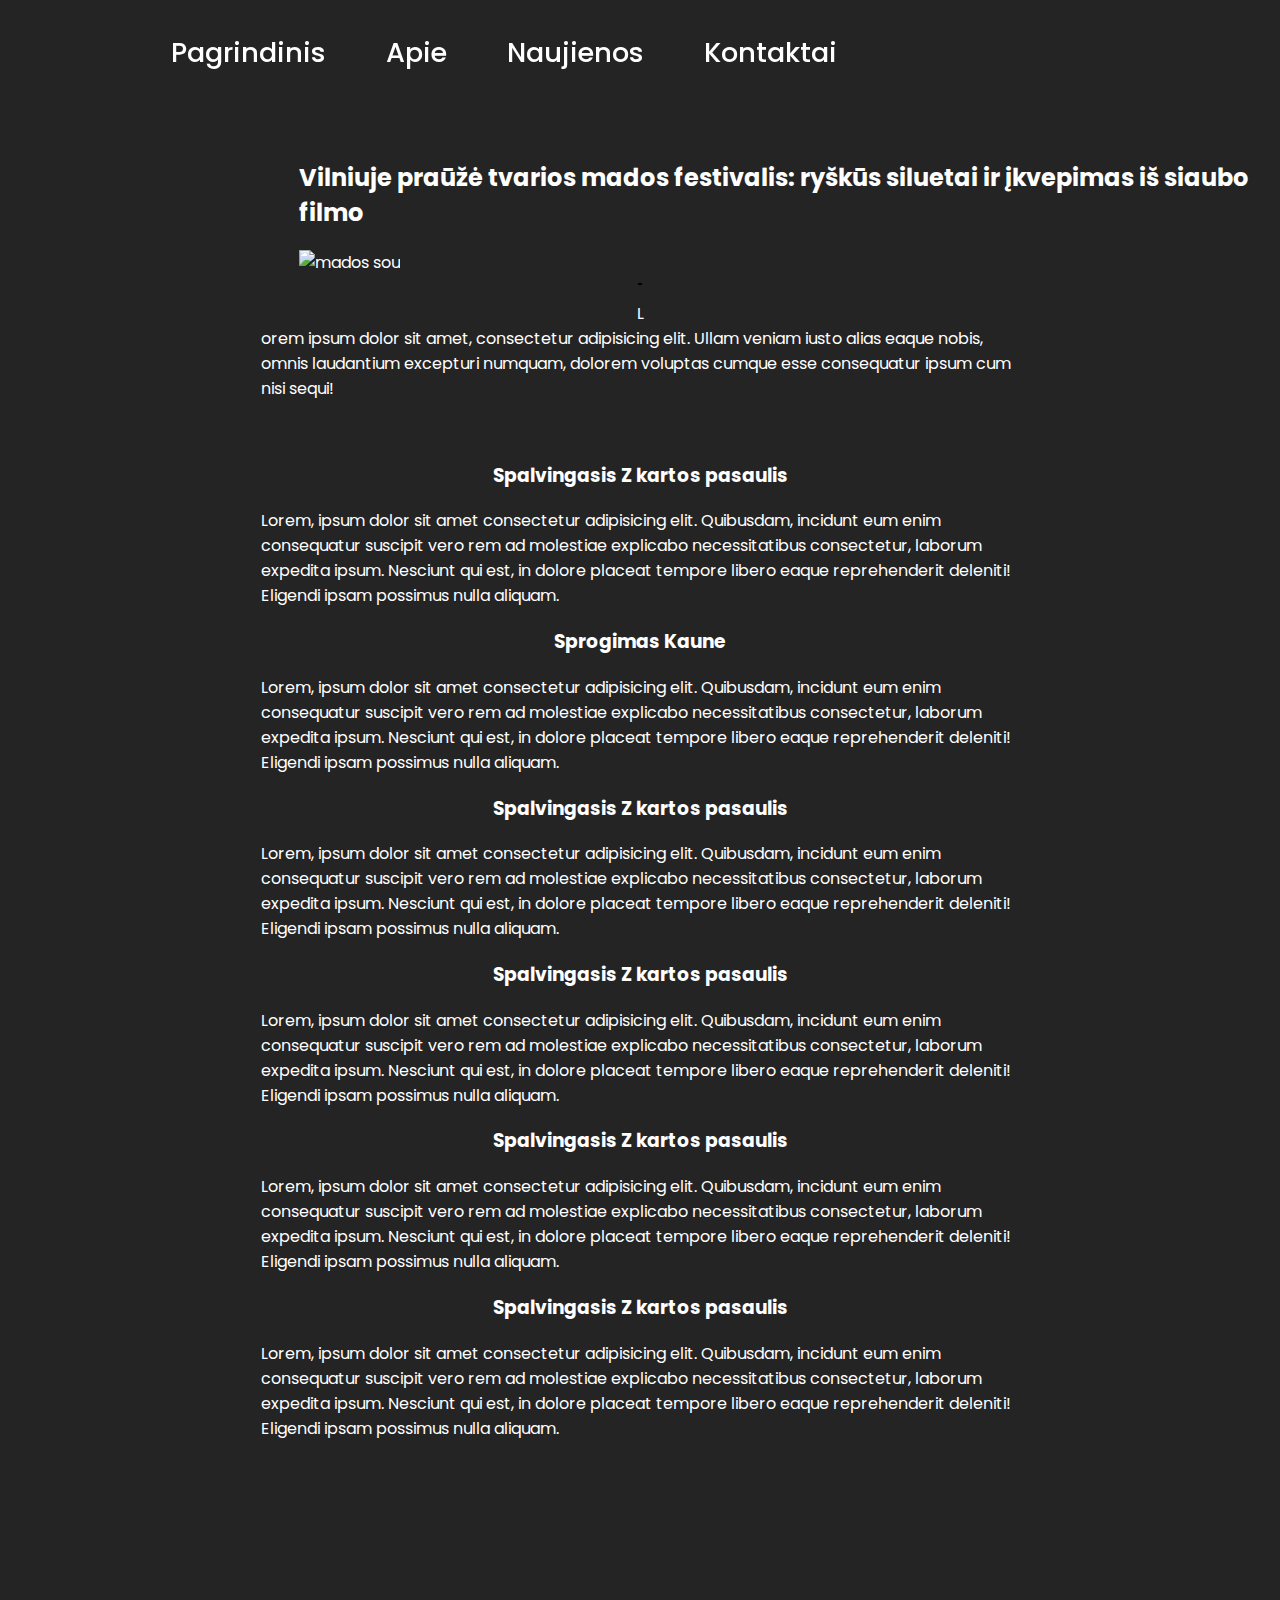
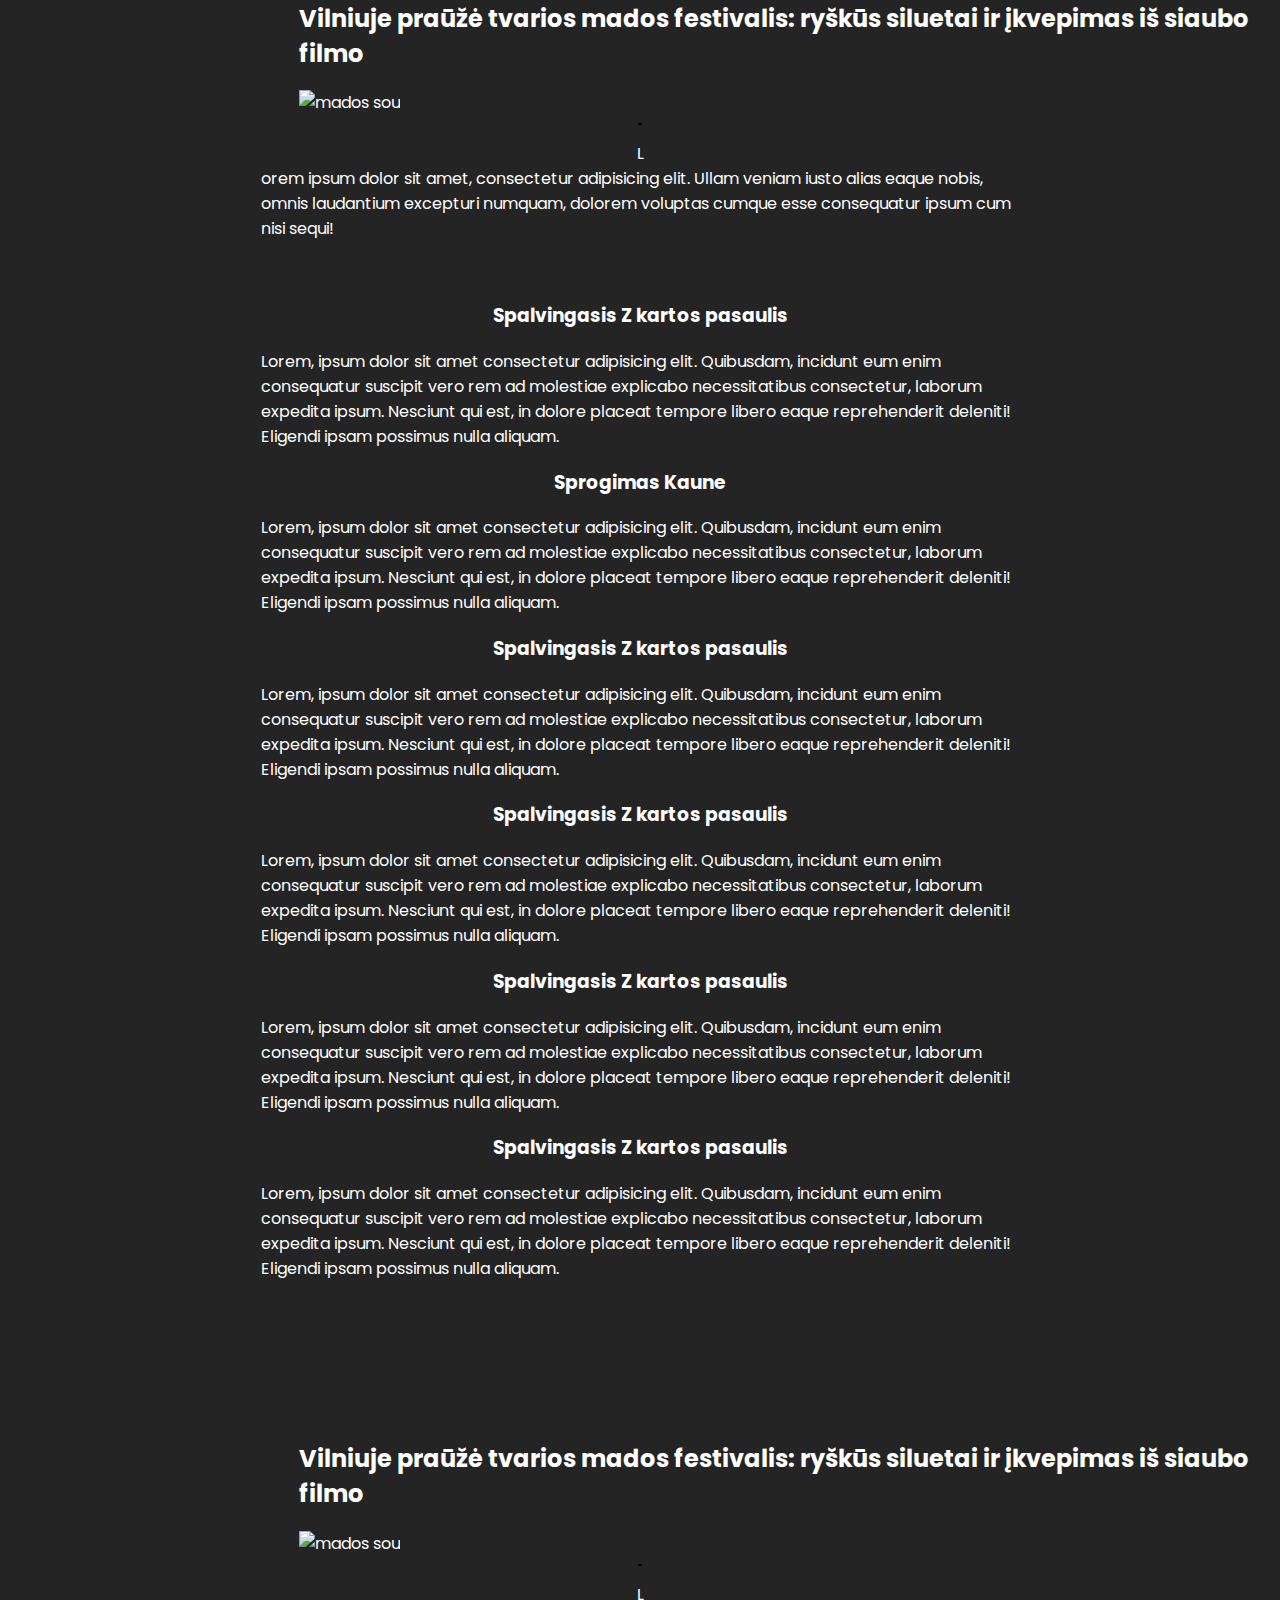
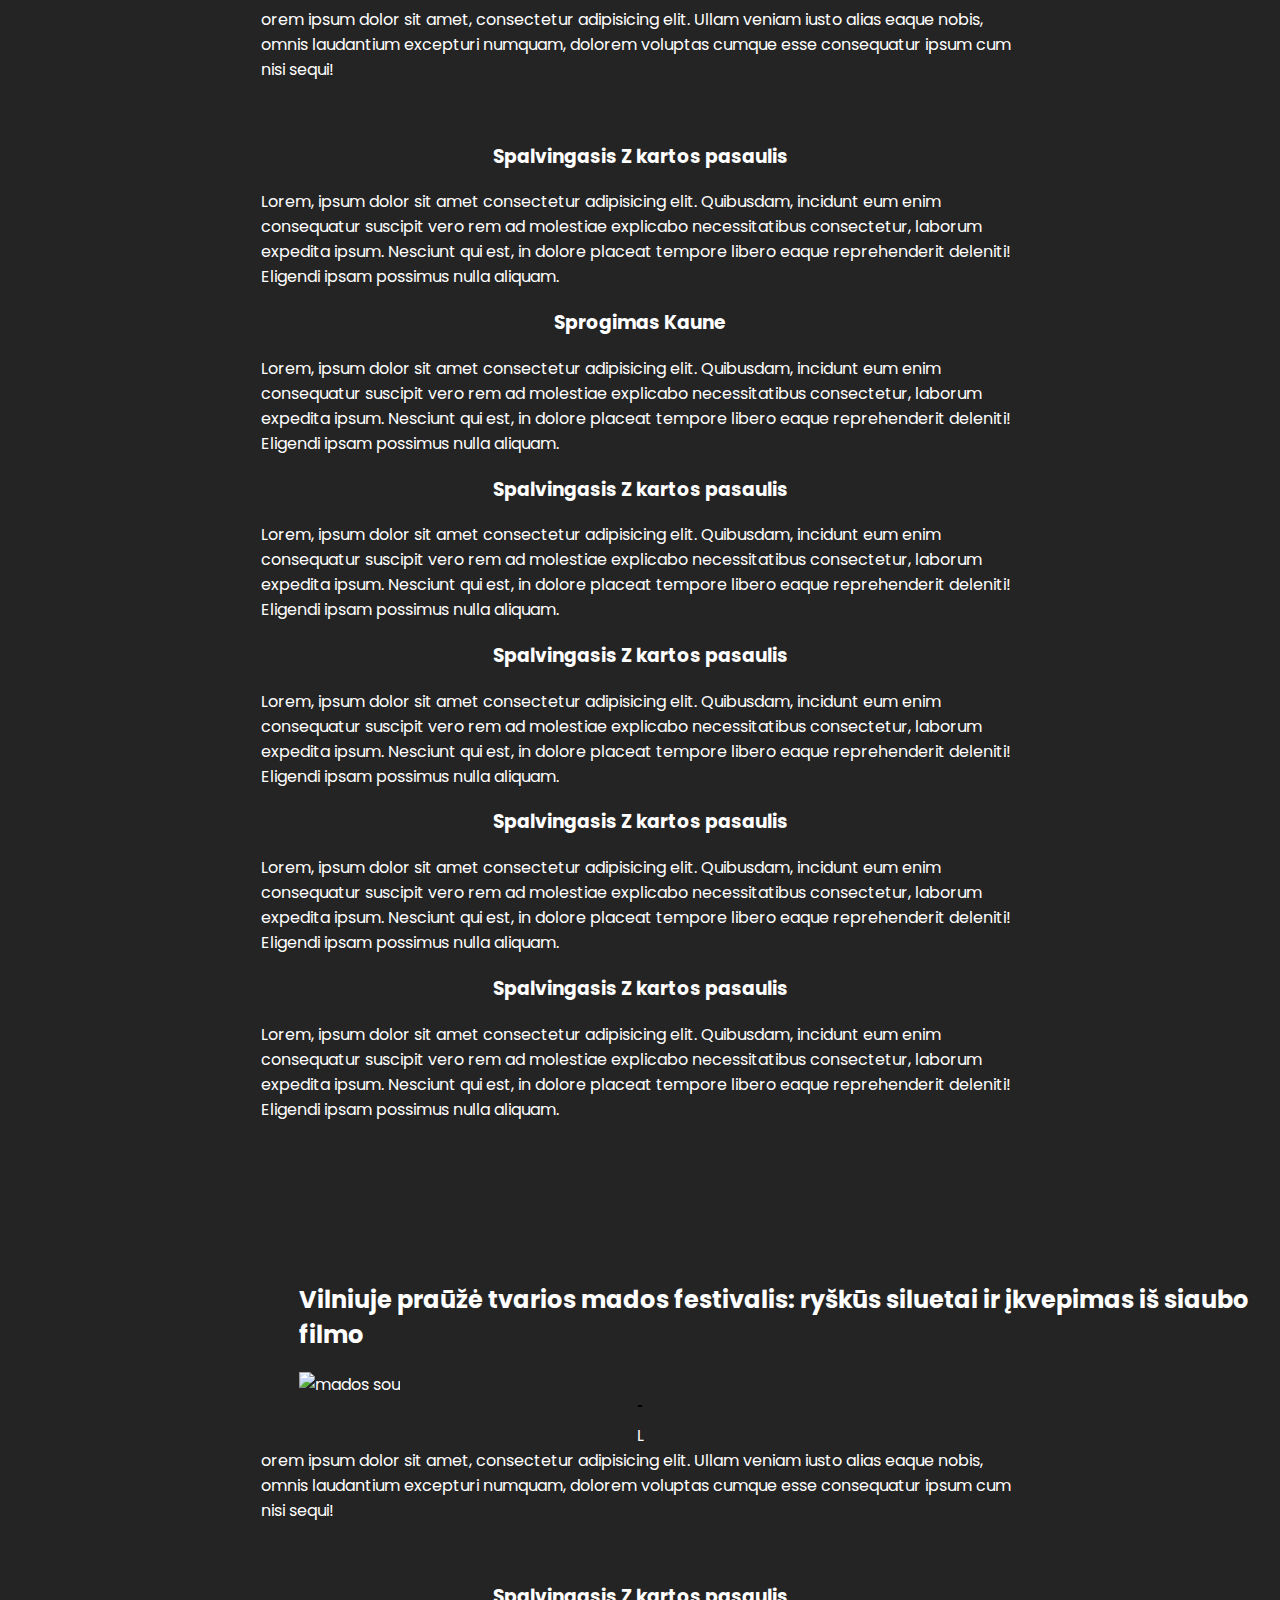
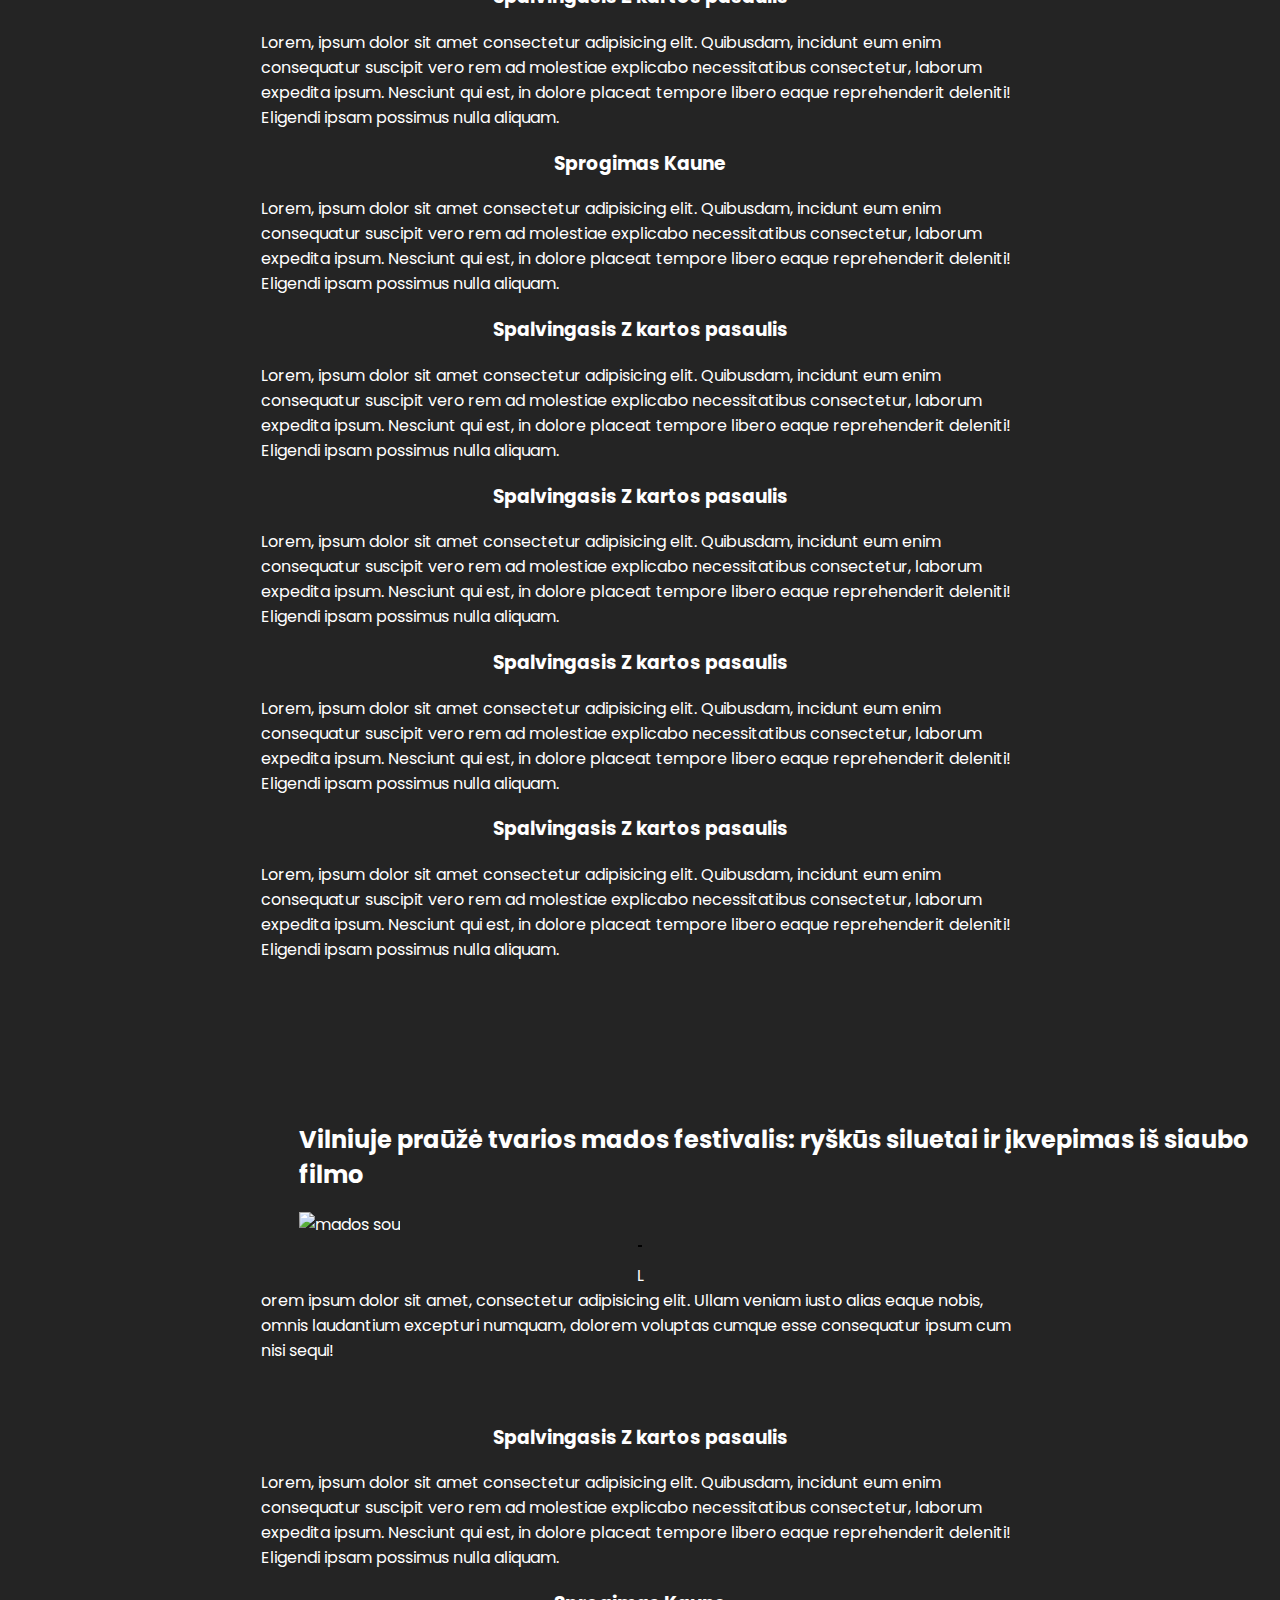
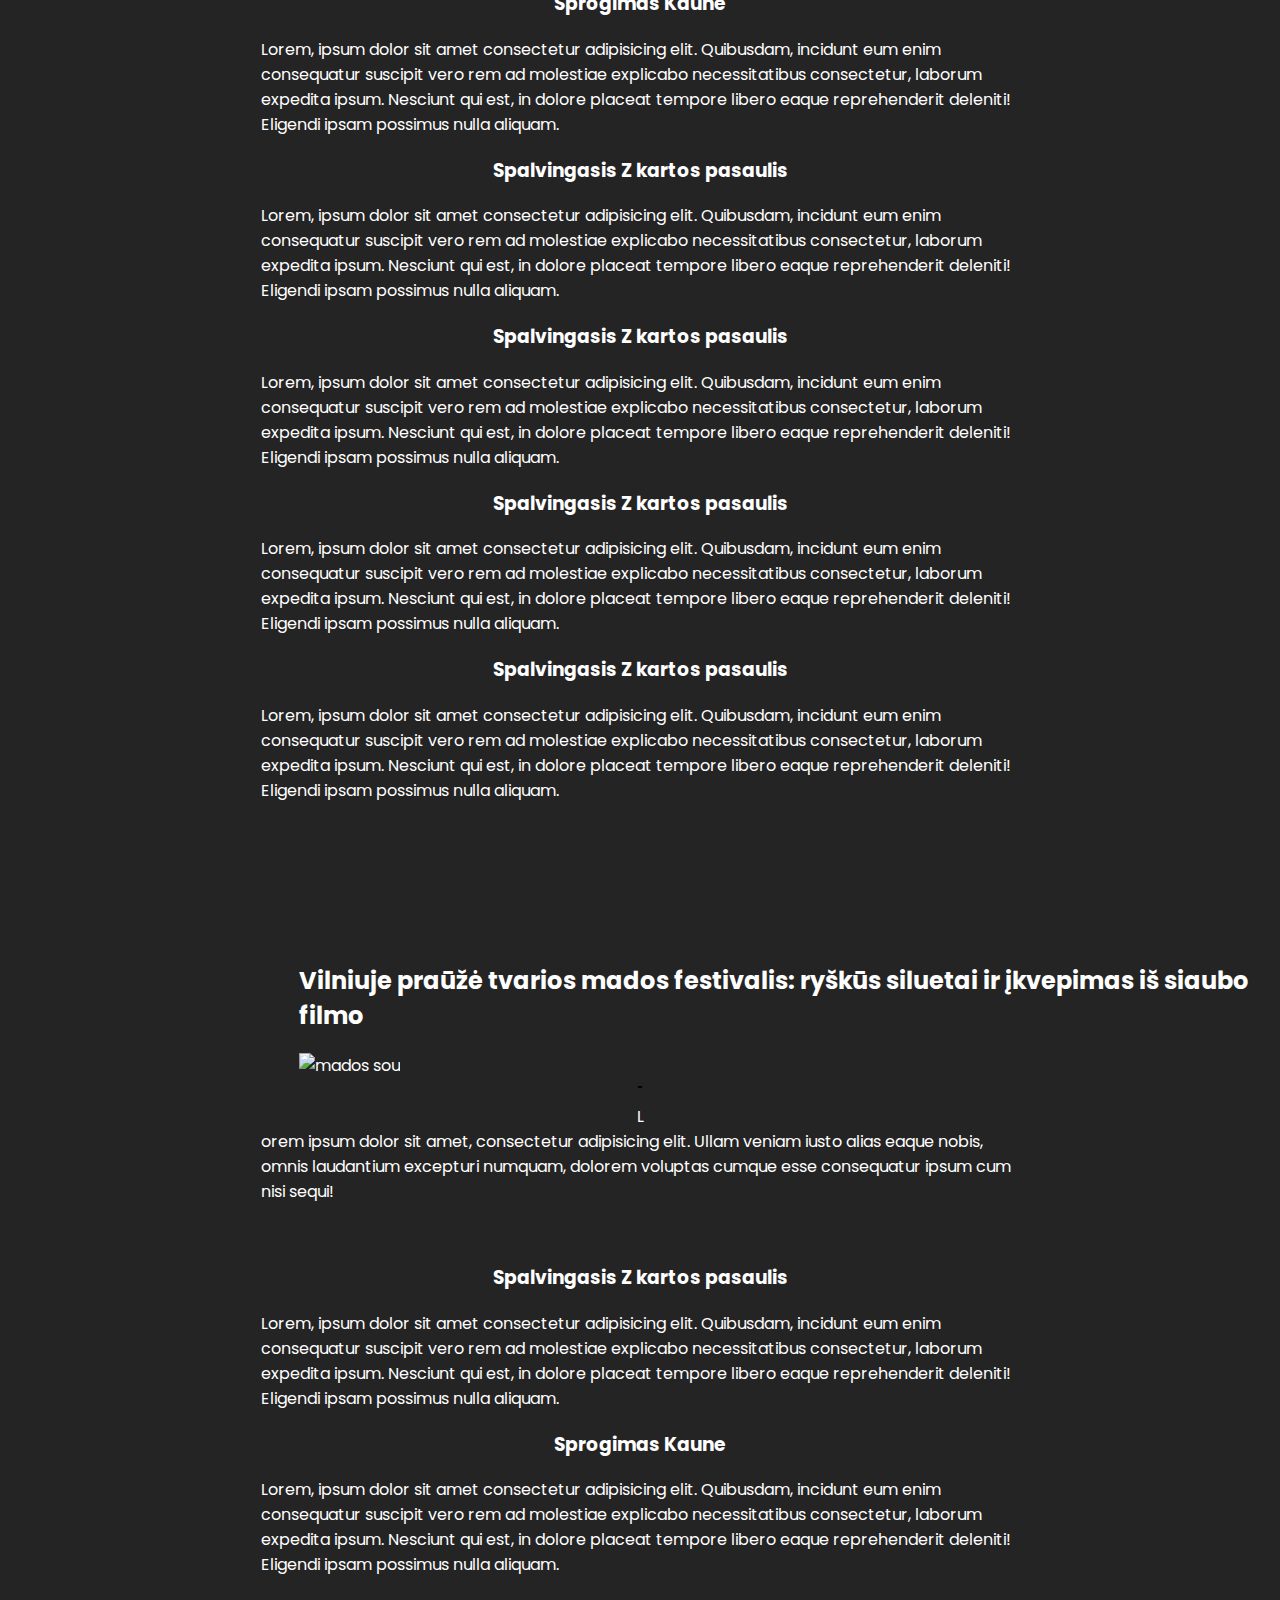
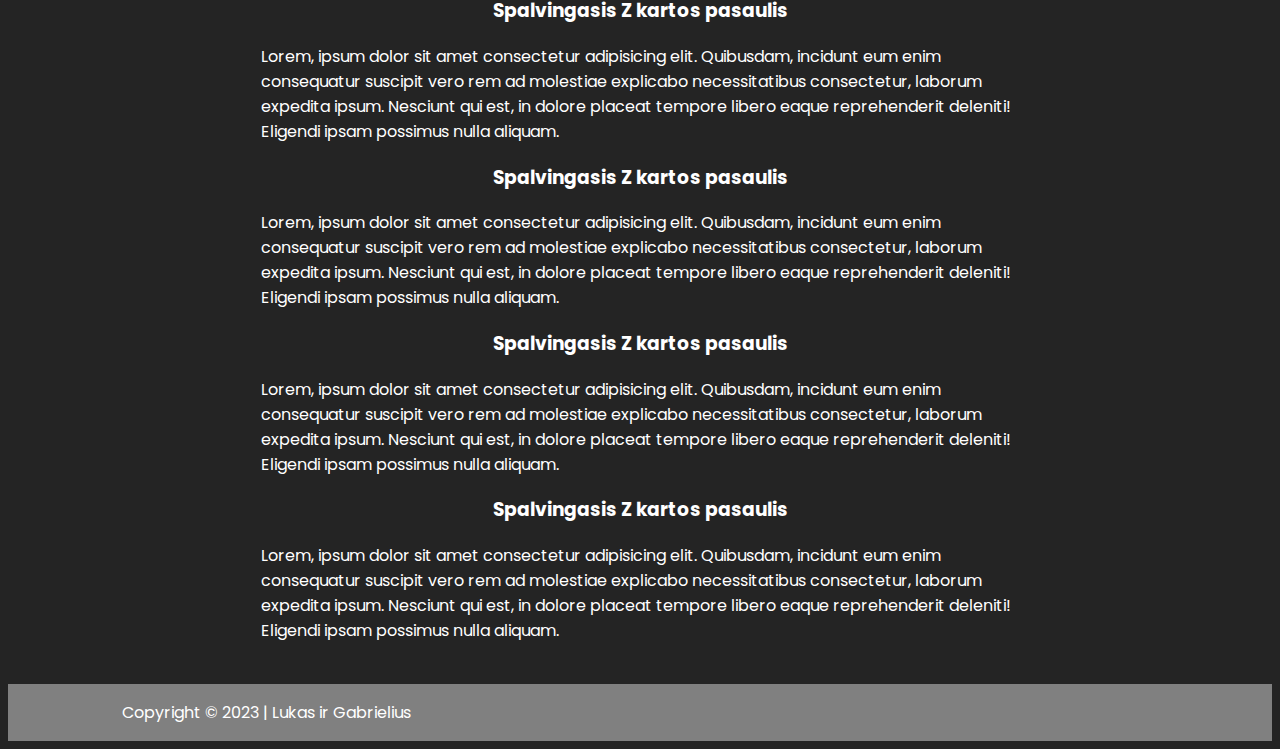
==== index.html @ 505b3f72 "News page" ====
<!DOCTYPE html>
<html lang="en">

<head>
  <meta charset="UTF-8">
  <meta http-equiv="X-UA-Compatible" content="IE=edge">
  <meta name="viewport" content="width=device-width, initial-scale=1.0">
  <link rel="stylesheet" href="style.css">
  <title>Naujienos</title>
</head>

<body>
  <header class="header">
    <nav class="navbar">
      <a href="#home" class=>Pagrindinis</a>
      <a href="#about">Apie</a>
      <a href="#education">Naujienos</a>
      <a href="#contact">Kontaktai</a>
    </nav>
  </header>
  <h2>Vilniuje praūžė tvarios mados festivalis: ryškūs siluetai ir įkvepimas iš siaubo filmo</h2>
  <img src="https://kultura.kaunas.lt/upload/files/2023/05/06/apklb_cropped.jpg" alt="mados sou">
  <hr width="2px" color="black">
  <p><span>L</span>orem ipsum dolor sit amet, consectetur adipisicing elit. Ullam veniam iusto alias eaque nobis, omnis
    laudantium excepturi numquam, dolorem voluptas cumque esse consequatur ipsum cum nisi sequi!</p>
  <br>
  <h3>Spalvingasis Z kartos pasaulis</h3>
  <p>Lorem, ipsum dolor sit amet consectetur adipisicing elit. Quibusdam, incidunt eum enim consequatur suscipit vero
    rem ad molestiae explicabo necessitatibus consectetur, laborum expedita ipsum. Nesciunt qui est, in dolore placeat
    tempore libero eaque reprehenderit deleniti! Eligendi ipsam possimus nulla aliquam.</p>
  <h3>Sprogimas Kaune</h3>
  <p>Lorem, ipsum dolor sit amet consectetur adipisicing elit. Quibusdam, incidunt eum enim consequatur suscipit vero
    rem ad molestiae explicabo necessitatibus consectetur, laborum expedita ipsum. Nesciunt qui est, in dolore placeat
    tempore libero eaque reprehenderit deleniti! Eligendi ipsam possimus nulla aliquam.</p>
  <h3>Spalvingasis Z kartos pasaulis</h3>
  <p>Lorem, ipsum dolor sit amet consectetur adipisicing elit. Quibusdam, incidunt eum enim consequatur suscipit vero
    rem ad molestiae explicabo necessitatibus consectetur, laborum expedita ipsum. Nesciunt qui est, in dolore placeat
    tempore libero eaque reprehenderit deleniti! Eligendi ipsam possimus nulla aliquam.</p>
  <h3>Spalvingasis Z kartos pasaulis</h3>
  <p>Lorem, ipsum dolor sit amet consectetur adipisicing elit. Quibusdam, incidunt eum enim consequatur suscipit vero
    rem ad molestiae explicabo necessitatibus consectetur, laborum expedita ipsum. Nesciunt qui est, in dolore placeat
    tempore libero eaque reprehenderit deleniti! Eligendi ipsam possimus nulla aliquam.</p>
  <h3>Spalvingasis Z kartos pasaulis</h3>
  <p>Lorem, ipsum dolor sit amet consectetur adipisicing elit. Quibusdam, incidunt eum enim consequatur suscipit vero
    rem ad molestiae explicabo necessitatibus consectetur, laborum expedita ipsum. Nesciunt qui est, in dolore placeat
    tempore libero eaque reprehenderit deleniti! Eligendi ipsam possimus nulla aliquam.</p>
  <h3>Spalvingasis Z kartos pasaulis</h3>
  <p>Lorem, ipsum dolor sit amet consectetur adipisicing elit. Quibusdam, incidunt eum enim consequatur suscipit vero
    rem ad molestiae explicabo necessitatibus consectetur, laborum expedita ipsum. Nesciunt qui est, in dolore placeat
    tempore libero eaque reprehenderit deleniti! Eligendi ipsam possimus nulla aliquam.</p>
  <h2>Vilniuje praūžė tvarios mados festivalis: ryškūs siluetai ir įkvepimas iš siaubo filmo</h2>
  <img src="https://kultura.kaunas.lt/upload/files/2023/05/06/apklb_cropped.jpg" alt="mados sou">
  <hr width="2px" color="black">
  <p><span>L</span>orem ipsum dolor sit amet, consectetur adipisicing elit. Ullam veniam iusto alias eaque nobis, omnis
    laudantium excepturi numquam, dolorem voluptas cumque esse consequatur ipsum cum nisi sequi!</p>
  <br>
  <h3>Spalvingasis Z kartos pasaulis</h3>
  <p>Lorem, ipsum dolor sit amet consectetur adipisicing elit. Quibusdam, incidunt eum enim consequatur suscipit vero
    rem ad molestiae explicabo necessitatibus consectetur, laborum expedita ipsum. Nesciunt qui est, in dolore placeat
    tempore libero eaque reprehenderit deleniti! Eligendi ipsam possimus nulla aliquam.</p>
  <h3>Sprogimas Kaune</h3>
  <p>Lorem, ipsum dolor sit amet consectetur adipisicing elit. Quibusdam, incidunt eum enim consequatur suscipit vero
    rem ad molestiae explicabo necessitatibus consectetur, laborum expedita ipsum. Nesciunt qui est, in dolore placeat
    tempore libero eaque reprehenderit deleniti! Eligendi ipsam possimus nulla aliquam.</p>
  <h3>Spalvingasis Z kartos pasaulis</h3>
  <p>Lorem, ipsum dolor sit amet consectetur adipisicing elit. Quibusdam, incidunt eum enim consequatur suscipit vero
    rem ad molestiae explicabo necessitatibus consectetur, laborum expedita ipsum. Nesciunt qui est, in dolore placeat
    tempore libero eaque reprehenderit deleniti! Eligendi ipsam possimus nulla aliquam.</p>
  <h3>Spalvingasis Z kartos pasaulis</h3>
  <p>Lorem, ipsum dolor sit amet consectetur adipisicing elit. Quibusdam, incidunt eum enim consequatur suscipit vero
    rem ad molestiae explicabo necessitatibus consectetur, laborum expedita ipsum. Nesciunt qui est, in dolore placeat
    tempore libero eaque reprehenderit deleniti! Eligendi ipsam possimus nulla aliquam.</p>
  <h3>Spalvingasis Z kartos pasaulis</h3>
  <p>Lorem, ipsum dolor sit amet consectetur adipisicing elit. Quibusdam, incidunt eum enim consequatur suscipit vero
    rem ad molestiae explicabo necessitatibus consectetur, laborum expedita ipsum. Nesciunt qui est, in dolore placeat
    tempore libero eaque reprehenderit deleniti! Eligendi ipsam possimus nulla aliquam.</p>
  <h3>Spalvingasis Z kartos pasaulis</h3>
  <p>Lorem, ipsum dolor sit amet consectetur adipisicing elit. Quibusdam, incidunt eum enim consequatur suscipit vero
    rem ad molestiae explicabo necessitatibus consectetur, laborum expedita ipsum. Nesciunt qui est, in dolore placeat
    tempore libero eaque reprehenderit deleniti! Eligendi ipsam possimus nulla aliquam.</p>
  <h2>Vilniuje praūžė tvarios mados festivalis: ryškūs siluetai ir įkvepimas iš siaubo filmo</h2>
  <img src="https://kultura.kaunas.lt/upload/files/2023/05/06/apklb_cropped.jpg" alt="mados sou">
  <hr width="2px" color="black">
  <p><span>L</span>orem ipsum dolor sit amet, consectetur adipisicing elit. Ullam veniam iusto alias eaque nobis, omnis
    laudantium excepturi numquam, dolorem voluptas cumque esse consequatur ipsum cum nisi sequi!</p>
  <br>
  <h3>Spalvingasis Z kartos pasaulis</h3>
  <p>Lorem, ipsum dolor sit amet consectetur adipisicing elit. Quibusdam, incidunt eum enim consequatur suscipit vero
    rem ad molestiae explicabo necessitatibus consectetur, laborum expedita ipsum. Nesciunt qui est, in dolore placeat
    tempore libero eaque reprehenderit deleniti! Eligendi ipsam possimus nulla aliquam.</p>
  <h3>Sprogimas Kaune</h3>
  <p>Lorem, ipsum dolor sit amet consectetur adipisicing elit. Quibusdam, incidunt eum enim consequatur suscipit vero
    rem ad molestiae explicabo necessitatibus consectetur, laborum expedita ipsum. Nesciunt qui est, in dolore placeat
    tempore libero eaque reprehenderit deleniti! Eligendi ipsam possimus nulla aliquam.</p>
  <h3>Spalvingasis Z kartos pasaulis</h3>
  <p>Lorem, ipsum dolor sit amet consectetur adipisicing elit. Quibusdam, incidunt eum enim consequatur suscipit vero
    rem ad molestiae explicabo necessitatibus consectetur, laborum expedita ipsum. Nesciunt qui est, in dolore placeat
    tempore libero eaque reprehenderit deleniti! Eligendi ipsam possimus nulla aliquam.</p>
  <h3>Spalvingasis Z kartos pasaulis</h3>
  <p>Lorem, ipsum dolor sit amet consectetur adipisicing elit. Quibusdam, incidunt eum enim consequatur suscipit vero
    rem ad molestiae explicabo necessitatibus consectetur, laborum expedita ipsum. Nesciunt qui est, in dolore placeat
    tempore libero eaque reprehenderit deleniti! Eligendi ipsam possimus nulla aliquam.</p>
  <h3>Spalvingasis Z kartos pasaulis</h3>
  <p>Lorem, ipsum dolor sit amet consectetur adipisicing elit. Quibusdam, incidunt eum enim consequatur suscipit vero
    rem ad molestiae explicabo necessitatibus consectetur, laborum expedita ipsum. Nesciunt qui est, in dolore placeat
    tempore libero eaque reprehenderit deleniti! Eligendi ipsam possimus nulla aliquam.</p>
  <h3>Spalvingasis Z kartos pasaulis</h3>
  <p>Lorem, ipsum dolor sit amet consectetur adipisicing elit. Quibusdam, incidunt eum enim consequatur suscipit vero
    rem ad molestiae explicabo necessitatibus consectetur, laborum expedita ipsum. Nesciunt qui est, in dolore placeat
    tempore libero eaque reprehenderit deleniti! Eligendi ipsam possimus nulla aliquam.</p>
  <h2>Vilniuje praūžė tvarios mados festivalis: ryškūs siluetai ir įkvepimas iš siaubo filmo</h2>
  <img src="https://kultura.kaunas.lt/upload/files/2023/05/06/apklb_cropped.jpg" alt="mados sou">
  <hr width="2px" color="black">
  <p><span>L</span>orem ipsum dolor sit amet, consectetur adipisicing elit. Ullam veniam iusto alias eaque nobis, omnis
    laudantium excepturi numquam, dolorem voluptas cumque esse consequatur ipsum cum nisi sequi!</p>
  <br>
  <h3>Spalvingasis Z kartos pasaulis</h3>
  <p>Lorem, ipsum dolor sit amet consectetur adipisicing elit. Quibusdam, incidunt eum enim consequatur suscipit vero
    rem ad molestiae explicabo necessitatibus consectetur, laborum expedita ipsum. Nesciunt qui est, in dolore placeat
    tempore libero eaque reprehenderit deleniti! Eligendi ipsam possimus nulla aliquam.</p>
  <h3>Sprogimas Kaune</h3>
  <p>Lorem, ipsum dolor sit amet consectetur adipisicing elit. Quibusdam, incidunt eum enim consequatur suscipit vero
    rem ad molestiae explicabo necessitatibus consectetur, laborum expedita ipsum. Nesciunt qui est, in dolore placeat
    tempore libero eaque reprehenderit deleniti! Eligendi ipsam possimus nulla aliquam.</p>
  <h3>Spalvingasis Z kartos pasaulis</h3>
  <p>Lorem, ipsum dolor sit amet consectetur adipisicing elit. Quibusdam, incidunt eum enim consequatur suscipit vero
    rem ad molestiae explicabo necessitatibus consectetur, laborum expedita ipsum. Nesciunt qui est, in dolore placeat
    tempore libero eaque reprehenderit deleniti! Eligendi ipsam possimus nulla aliquam.</p>
  <h3>Spalvingasis Z kartos pasaulis</h3>
  <p>Lorem, ipsum dolor sit amet consectetur adipisicing elit. Quibusdam, incidunt eum enim consequatur suscipit vero
    rem ad molestiae explicabo necessitatibus consectetur, laborum expedita ipsum. Nesciunt qui est, in dolore placeat
    tempore libero eaque reprehenderit deleniti! Eligendi ipsam possimus nulla aliquam.</p>
  <h3>Spalvingasis Z kartos pasaulis</h3>
  <p>Lorem, ipsum dolor sit amet consectetur adipisicing elit. Quibusdam, incidunt eum enim consequatur suscipit vero
    rem ad molestiae explicabo necessitatibus consectetur, laborum expedita ipsum. Nesciunt qui est, in dolore placeat
    tempore libero eaque reprehenderit deleniti! Eligendi ipsam possimus nulla aliquam.</p>
  <h3>Spalvingasis Z kartos pasaulis</h3>
  <p>Lorem, ipsum dolor sit amet consectetur adipisicing elit. Quibusdam, incidunt eum enim consequatur suscipit vero
    rem ad molestiae explicabo necessitatibus consectetur, laborum expedita ipsum. Nesciunt qui est, in dolore placeat
    tempore libero eaque reprehenderit deleniti! Eligendi ipsam possimus nulla aliquam.</p>
  <h2>Vilniuje praūžė tvarios mados festivalis: ryškūs siluetai ir įkvepimas iš siaubo filmo</h2>
  <img src="https://kultura.kaunas.lt/upload/files/2023/05/06/apklb_cropped.jpg" alt="mados sou">
  <hr width="2px" color="black">
  <p><span>L</span>orem ipsum dolor sit amet, consectetur adipisicing elit. Ullam veniam iusto alias eaque nobis, omnis
    laudantium excepturi numquam, dolorem voluptas cumque esse consequatur ipsum cum nisi sequi!</p>
  <br>
  <h3>Spalvingasis Z kartos pasaulis</h3>
  <p>Lorem, ipsum dolor sit amet consectetur adipisicing elit. Quibusdam, incidunt eum enim consequatur suscipit vero
    rem ad molestiae explicabo necessitatibus consectetur, laborum expedita ipsum. Nesciunt qui est, in dolore placeat
    tempore libero eaque reprehenderit deleniti! Eligendi ipsam possimus nulla aliquam.</p>
  <h3>Sprogimas Kaune</h3>
  <p>Lorem, ipsum dolor sit amet consectetur adipisicing elit. Quibusdam, incidunt eum enim consequatur suscipit vero
    rem ad molestiae explicabo necessitatibus consectetur, laborum expedita ipsum. Nesciunt qui est, in dolore placeat
    tempore libero eaque reprehenderit deleniti! Eligendi ipsam possimus nulla aliquam.</p>
  <h3>Spalvingasis Z kartos pasaulis</h3>
  <p>Lorem, ipsum dolor sit amet consectetur adipisicing elit. Quibusdam, incidunt eum enim consequatur suscipit vero
    rem ad molestiae explicabo necessitatibus consectetur, laborum expedita ipsum. Nesciunt qui est, in dolore placeat
    tempore libero eaque reprehenderit deleniti! Eligendi ipsam possimus nulla aliquam.</p>
  <h3>Spalvingasis Z kartos pasaulis</h3>
  <p>Lorem, ipsum dolor sit amet consectetur adipisicing elit. Quibusdam, incidunt eum enim consequatur suscipit vero
    rem ad molestiae explicabo necessitatibus consectetur, laborum expedita ipsum. Nesciunt qui est, in dolore placeat
    tempore libero eaque reprehenderit deleniti! Eligendi ipsam possimus nulla aliquam.</p>
  <h3>Spalvingasis Z kartos pasaulis</h3>
  <p>Lorem, ipsum dolor sit amet consectetur adipisicing elit. Quibusdam, incidunt eum enim consequatur suscipit vero
    rem ad molestiae explicabo necessitatibus consectetur, laborum expedita ipsum. Nesciunt qui est, in dolore placeat
    tempore libero eaque reprehenderit deleniti! Eligendi ipsam possimus nulla aliquam.</p>
  <h3>Spalvingasis Z kartos pasaulis</h3>
  <p>Lorem, ipsum dolor sit amet consectetur adipisicing elit. Quibusdam, incidunt eum enim consequatur suscipit vero
    rem ad molestiae explicabo necessitatibus consectetur, laborum expedita ipsum. Nesciunt qui est, in dolore placeat
    tempore libero eaque reprehenderit deleniti! Eligendi ipsam possimus nulla aliquam.</p>
  <h2>Vilniuje praūžė tvarios mados festivalis: ryškūs siluetai ir įkvepimas iš siaubo filmo</h2>
  <img src="https://kultura.kaunas.lt/upload/files/2023/05/06/apklb_cropped.jpg" alt="mados sou">
  <hr width="2px" color="black">
  <p><span>L</span>orem ipsum dolor sit amet, consectetur adipisicing elit. Ullam veniam iusto alias eaque nobis, omnis
    laudantium excepturi numquam, dolorem voluptas cumque esse consequatur ipsum cum nisi sequi!</p>
  <br>
  <h3>Spalvingasis Z kartos pasaulis</h3>
  <p>Lorem, ipsum dolor sit amet consectetur adipisicing elit. Quibusdam, incidunt eum enim consequatur suscipit vero
    rem ad molestiae explicabo necessitatibus consectetur, laborum expedita ipsum. Nesciunt qui est, in dolore placeat
    tempore libero eaque reprehenderit deleniti! Eligendi ipsam possimus nulla aliquam.</p>
  <h3>Sprogimas Kaune</h3>
  <p>Lorem, ipsum dolor sit amet consectetur adipisicing elit. Quibusdam, incidunt eum enim consequatur suscipit vero
    rem ad molestiae explicabo necessitatibus consectetur, laborum expedita ipsum. Nesciunt qui est, in dolore placeat
    tempore libero eaque reprehenderit deleniti! Eligendi ipsam possimus nulla aliquam.</p>
  <h3>Spalvingasis Z kartos pasaulis</h3>
  <p>Lorem, ipsum dolor sit amet consectetur adipisicing elit. Quibusdam, incidunt eum enim consequatur suscipit vero
    rem ad molestiae explicabo necessitatibus consectetur, laborum expedita ipsum. Nesciunt qui est, in dolore placeat
    tempore libero eaque reprehenderit deleniti! Eligendi ipsam possimus nulla aliquam.</p>
  <h3>Spalvingasis Z kartos pasaulis</h3>
  <p>Lorem, ipsum dolor sit amet consectetur adipisicing elit. Quibusdam, incidunt eum enim consequatur suscipit vero
    rem ad molestiae explicabo necessitatibus consectetur, laborum expedita ipsum. Nesciunt qui est, in dolore placeat
    tempore libero eaque reprehenderit deleniti! Eligendi ipsam possimus nulla aliquam.</p>
  <h3>Spalvingasis Z kartos pasaulis</h3>
  <p>Lorem, ipsum dolor sit amet consectetur adipisicing elit. Quibusdam, incidunt eum enim consequatur suscipit vero
    rem ad molestiae explicabo necessitatibus consectetur, laborum expedita ipsum. Nesciunt qui est, in dolore placeat
    tempore libero eaque reprehenderit deleniti! Eligendi ipsam possimus nulla aliquam.</p>
  <h3>Spalvingasis Z kartos pasaulis</h3>
  <p>Lorem, ipsum dolor sit amet consectetur adipisicing elit. Quibusdam, incidunt eum enim consequatur suscipit vero
    rem ad molestiae explicabo necessitatibus consectetur, laborum expedita ipsum. Nesciunt qui est, in dolore placeat
    tempore libero eaque reprehenderit deleniti! Eligendi ipsam possimus nulla aliquam.</p>
  <br>
  <footer>Copyright &copy; 2023 | Lukas ir Gabrielius</footer>

</body>

</html>
---- style.css ----
@import url('https://fonts.googleapis.com/css2?family=Poppins:wght@400,700&display=swap');

body {
    background: rgb(36, 36, 36);
    color: white;
    font-family: 'Poppins', sans-serif;
    align-items: center;
    justify-content: center;
}

p {
    font-weight: 400;
    flex-wrap: wrap;
    display: flex;
    align-items: center;
    justify-content: center;
    margin-left: 20%;
    margin-right: 20%;
}

h2 {
    margin-top: 10rem;
    margin-left: 23%;
}

h3 {
    flex-wrap: wrap;
    display: flex;
    align-items: center;
    justify-content: center; 
}

img {
    align-items: center;
    justify-content: center;
    margin-left: 23%;
    height: 50%;
    width: 50%;
}

footer {
    display: flex;
    justify-content: space-between;
    align-items: center;
    flex-wrap: wrap;
    padding: 1rem 9%;
    background: gray;
}
header {
position: fixed;
top: 0;
left: 0;
width: 100%;
padding: 2rem 9%;
background: transparent;
display: flex;
justify-content: space-between;
align-items: center;
}

.navbar {
    position: relative;
}

.navbar a {
    font-size: 1.7rem;
    color: white;
    text-decoration: none;
    font-weight: 500;
    margin-left: 3.5rem;
}

.navbar a:hover, 
.navbar a.active {
    color: red;
}
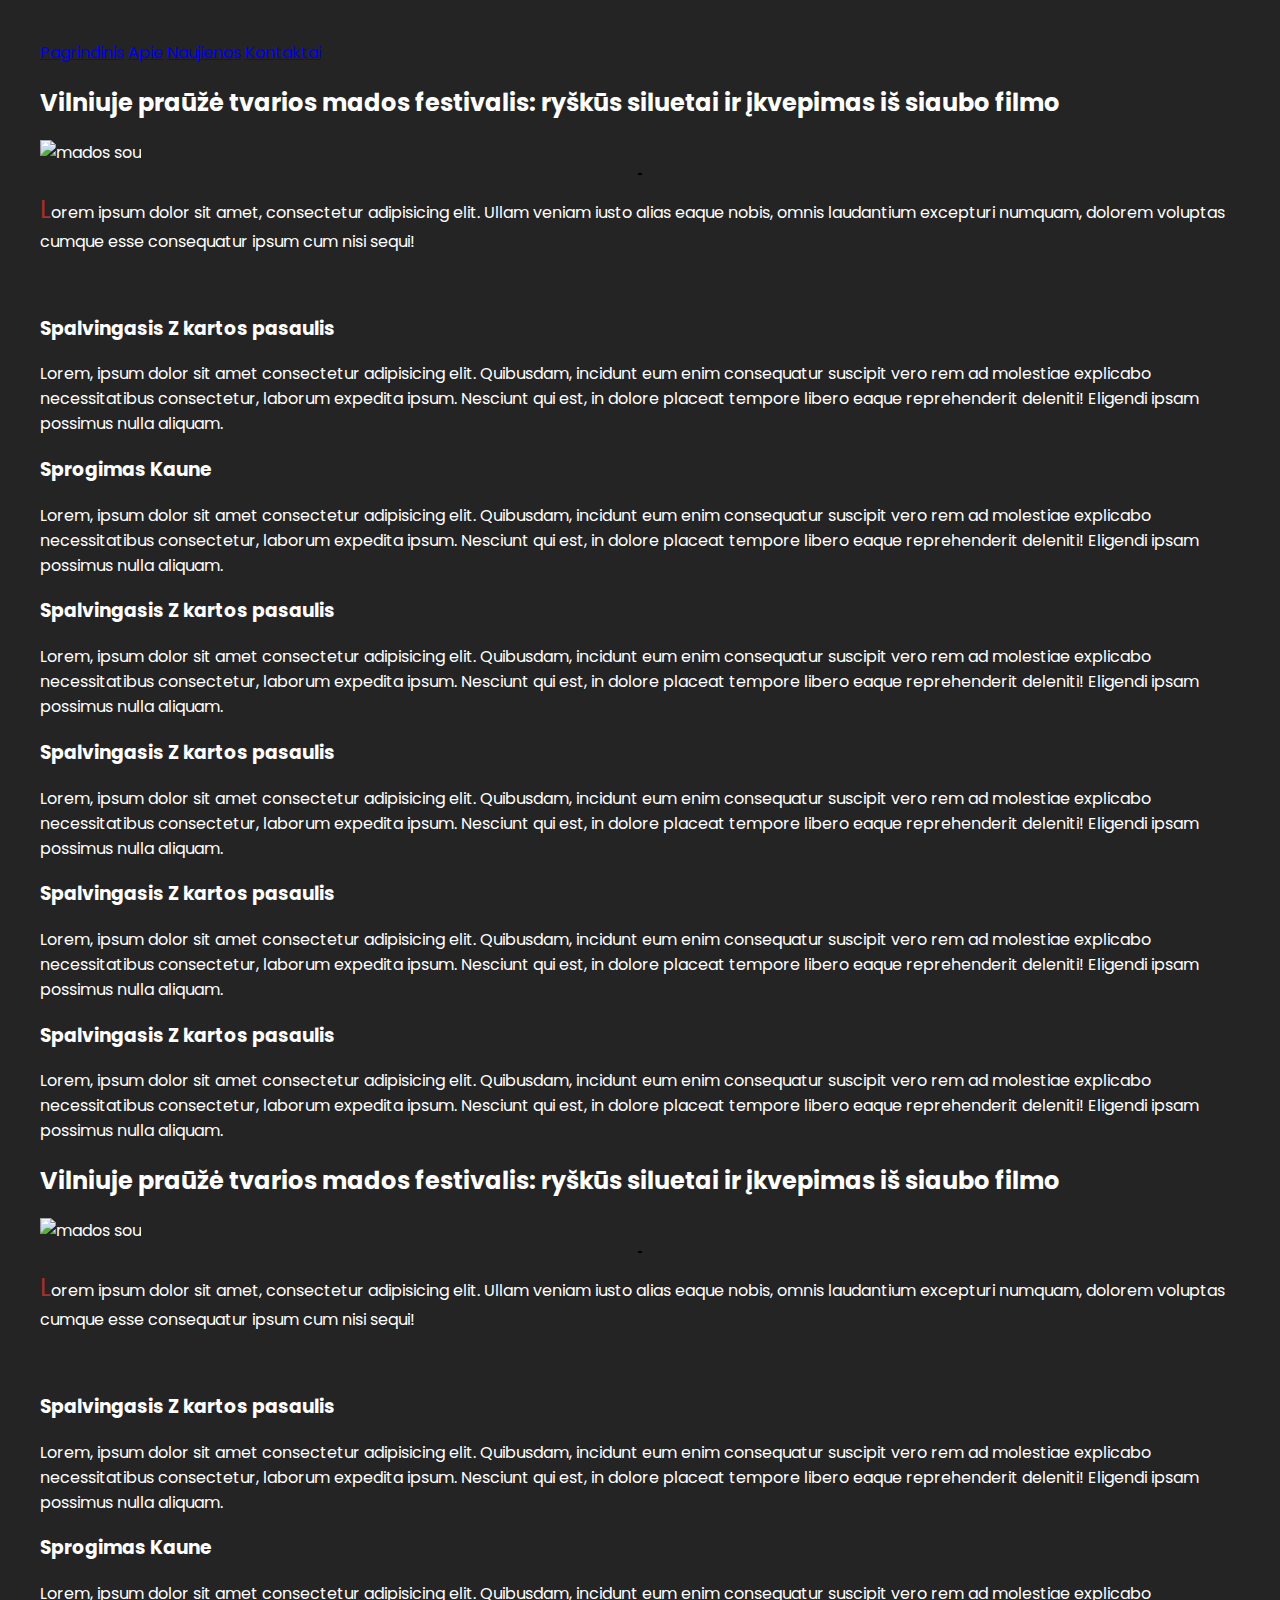
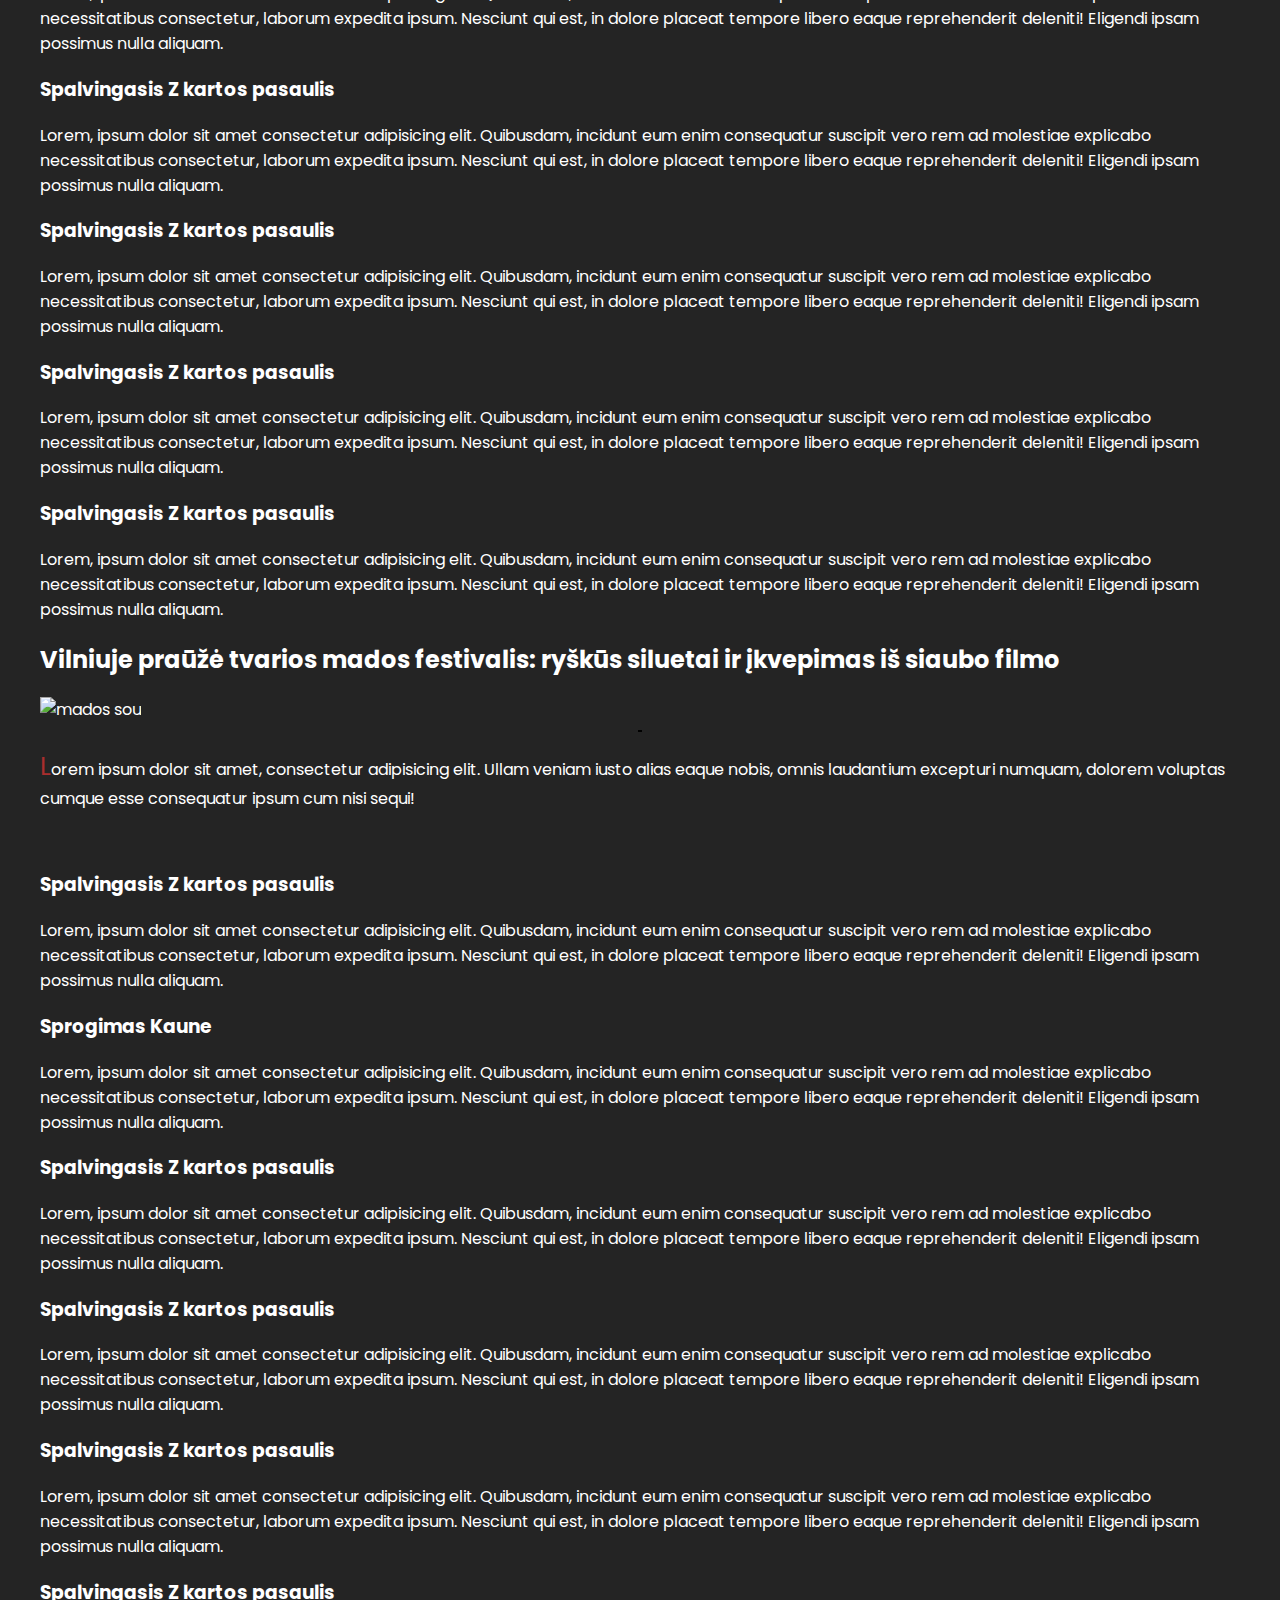
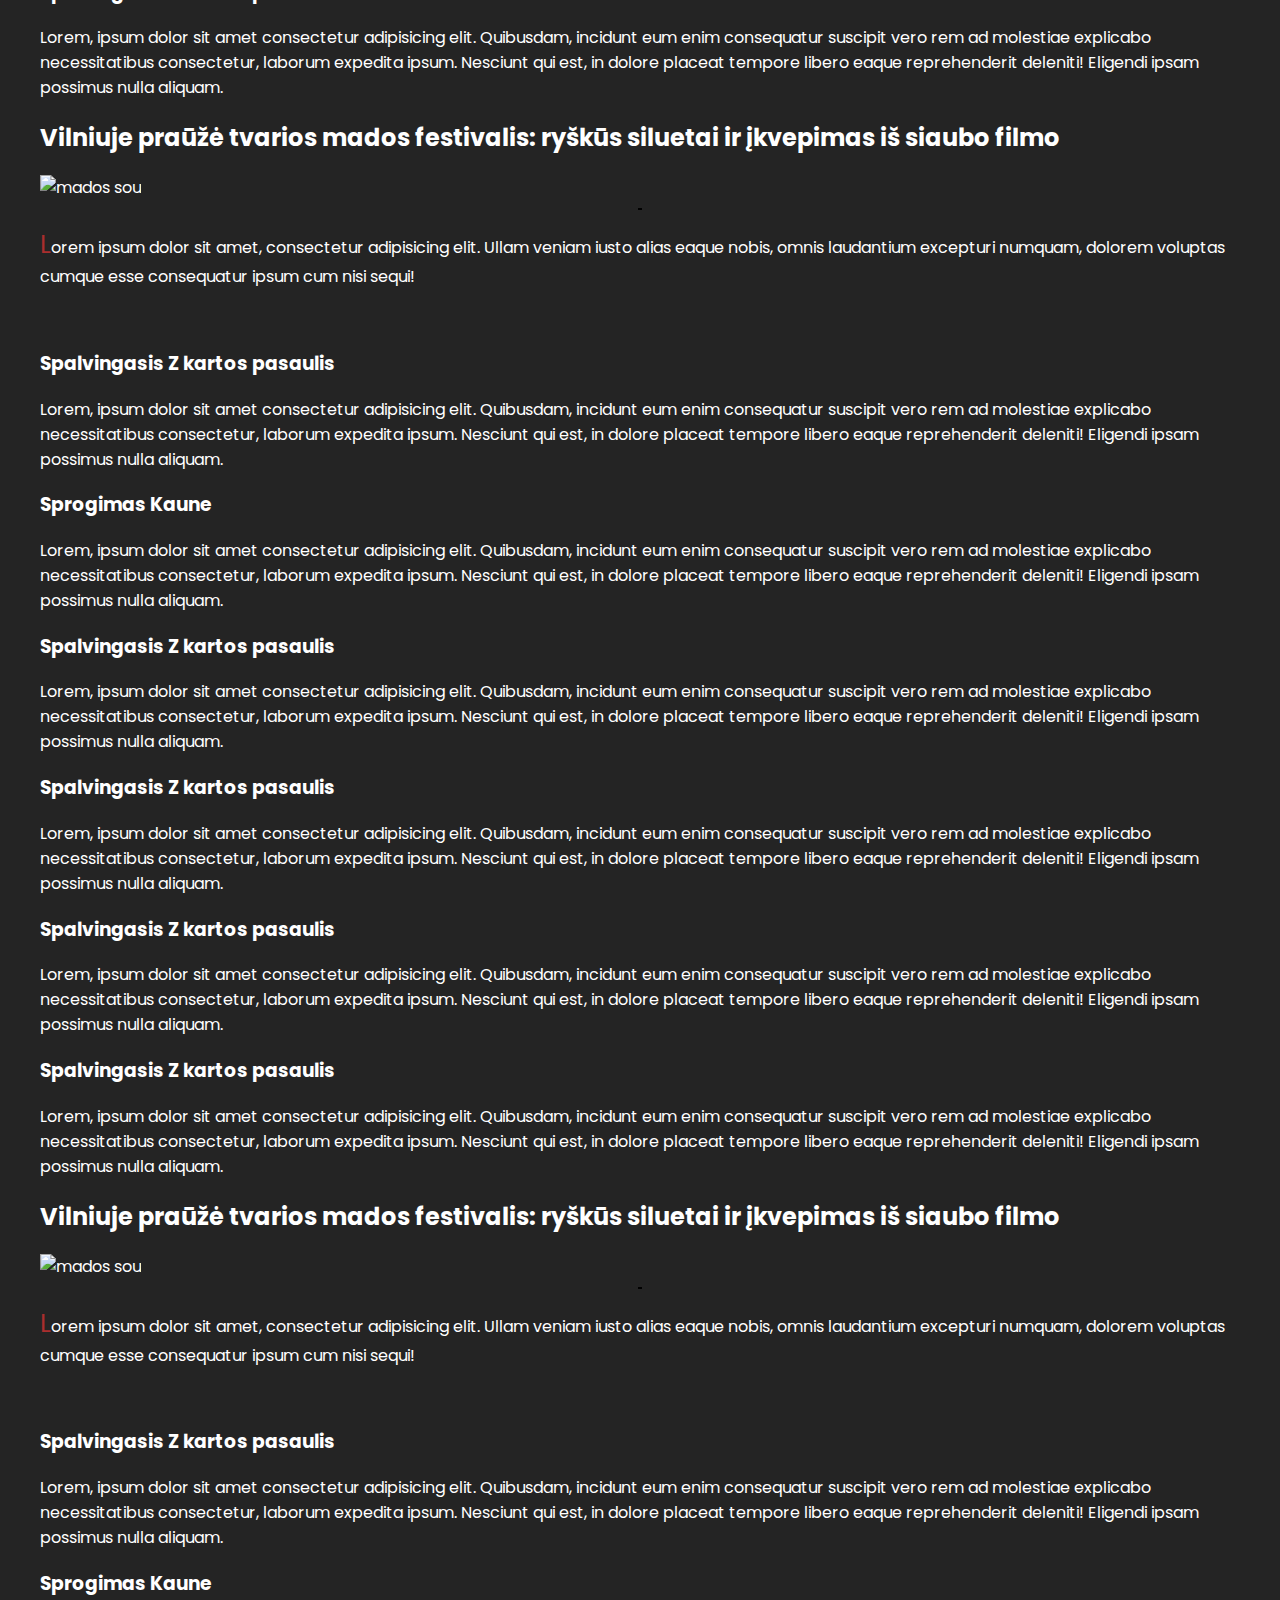
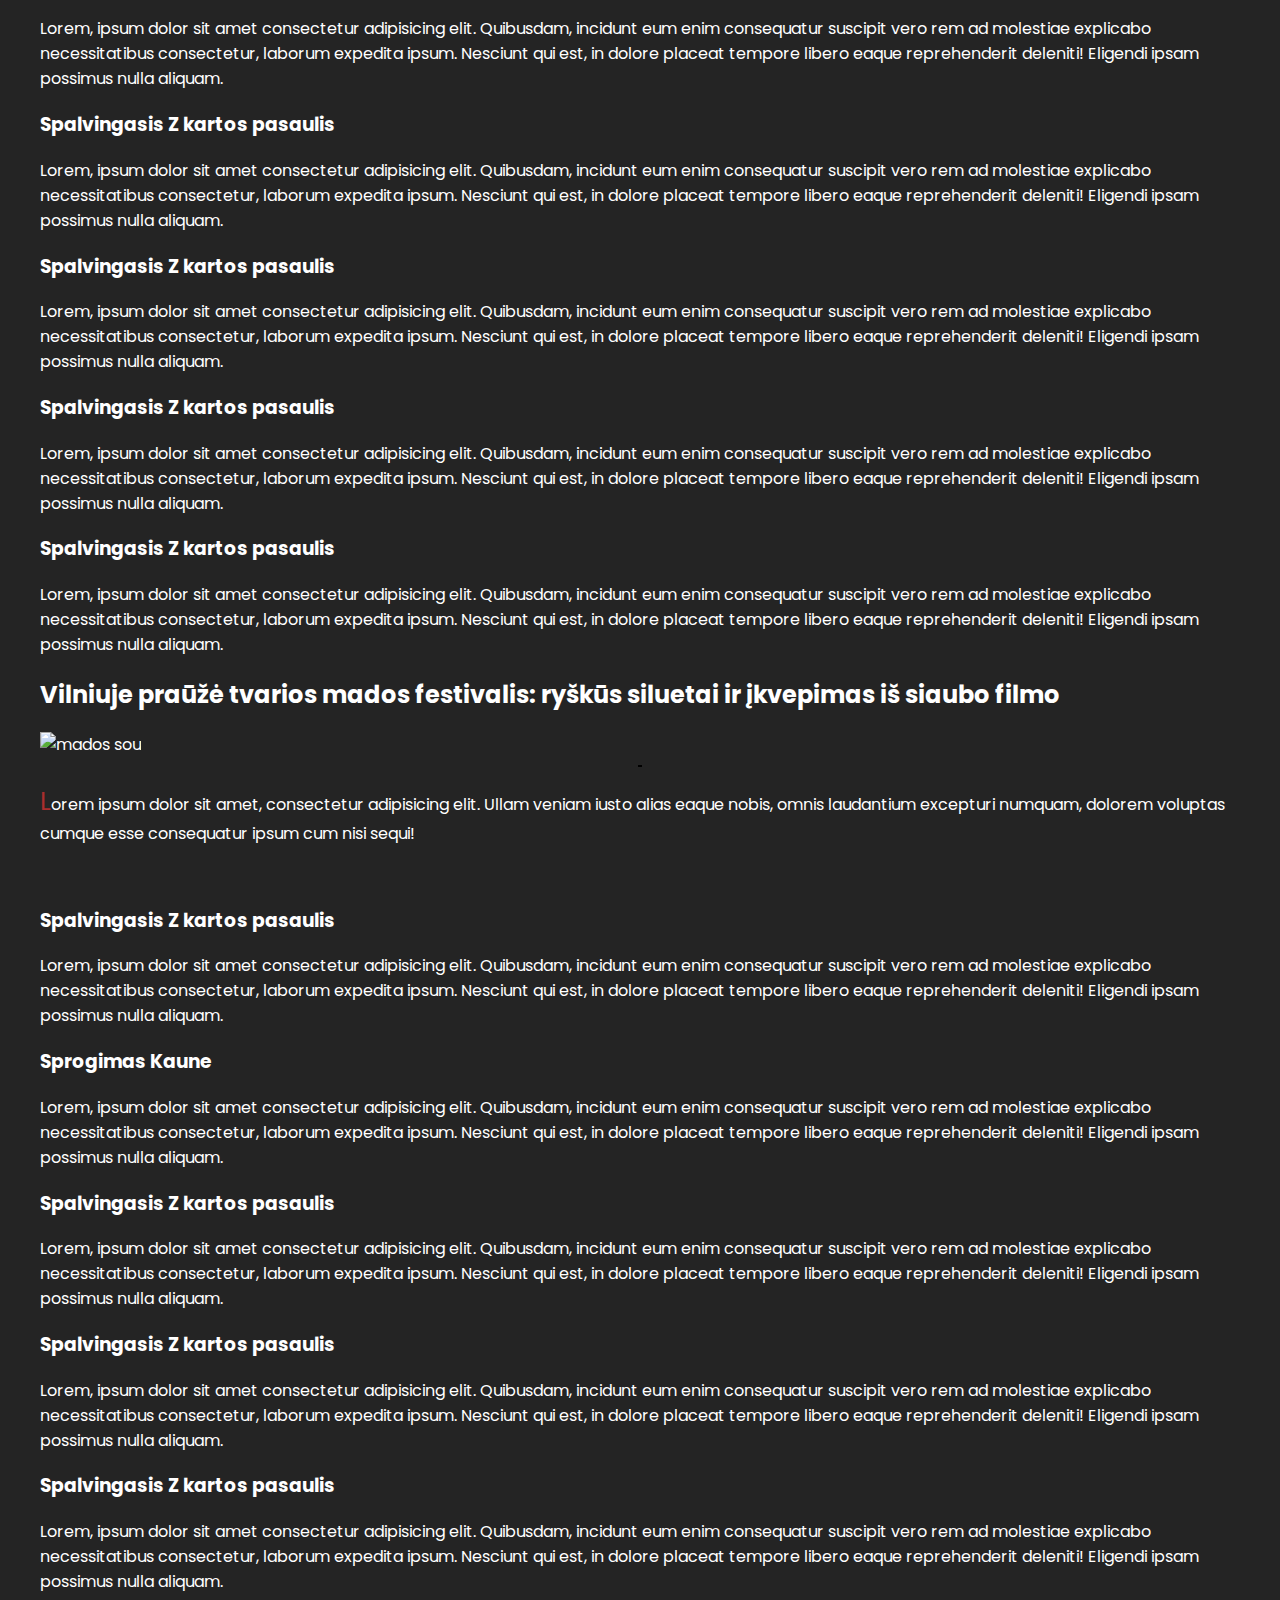
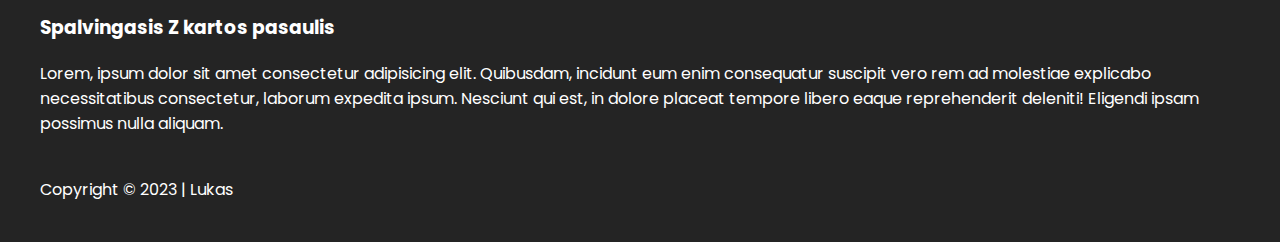
==== commit c4adaf3e: "Edited" ====
--- a/index.html
+++ b/index.html
@@ -18,6 +18,7 @@
       <a href="#contact">Kontaktai</a>
     </nav>
   </header>
+  <section>
   <h2>Vilniuje praūžė tvarios mados festivalis: ryškūs siluetai ir įkvepimas iš siaubo filmo</h2>
   <img src="https://kultura.kaunas.lt/upload/files/2023/05/06/apklb_cropped.jpg" alt="mados sou">
   <hr width="2px" color="black">
@@ -111,95 +112,96 @@
   <h2>Vilniuje praūžė tvarios mados festivalis: ryškūs siluetai ir įkvepimas iš siaubo filmo</h2>
   <img src="https://kultura.kaunas.lt/upload/files/2023/05/06/apklb_cropped.jpg" alt="mados sou">
   <hr width="2px" color="black">
-  <p><span>L</span>orem ipsum dolor sit amet, consectetur adipisicing elit. Ullam veniam iusto alias eaque nobis, omnis
-    laudantium excepturi numquam, dolorem voluptas cumque esse consequatur ipsum cum nisi sequi!</p>
-  <br>
-  <h3>Spalvingasis Z kartos pasaulis</h3>
-  <p>Lorem, ipsum dolor sit amet consectetur adipisicing elit. Quibusdam, incidunt eum enim consequatur suscipit vero
-    rem ad molestiae explicabo necessitatibus consectetur, laborum expedita ipsum. Nesciunt qui est, in dolore placeat
-    tempore libero eaque reprehenderit deleniti! Eligendi ipsam possimus nulla aliquam.</p>
-  <h3>Sprogimas Kaune</h3>
-  <p>Lorem, ipsum dolor sit amet consectetur adipisicing elit. Quibusdam, incidunt eum enim consequatur suscipit vero
-    rem ad molestiae explicabo necessitatibus consectetur, laborum expedita ipsum. Nesciunt qui est, in dolore placeat
-    tempore libero eaque reprehenderit deleniti! Eligendi ipsam possimus nulla aliquam.</p>
-  <h3>Spalvingasis Z kartos pasaulis</h3>
-  <p>Lorem, ipsum dolor sit amet consectetur adipisicing elit. Quibusdam, incidunt eum enim consequatur suscipit vero
-    rem ad molestiae explicabo necessitatibus consectetur, laborum expedita ipsum. Nesciunt qui est, in dolore placeat
-    tempore libero eaque reprehenderit deleniti! Eligendi ipsam possimus nulla aliquam.</p>
-  <h3>Spalvingasis Z kartos pasaulis</h3>
-  <p>Lorem, ipsum dolor sit amet consectetur adipisicing elit. Quibusdam, incidunt eum enim consequatur suscipit vero
-    rem ad molestiae explicabo necessitatibus consectetur, laborum expedita ipsum. Nesciunt qui est, in dolore placeat
-    tempore libero eaque reprehenderit deleniti! Eligendi ipsam possimus nulla aliquam.</p>
-  <h3>Spalvingasis Z kartos pasaulis</h3>
-  <p>Lorem, ipsum dolor sit amet consectetur adipisicing elit. Quibusdam, incidunt eum enim consequatur suscipit vero
-    rem ad molestiae explicabo necessitatibus consectetur, laborum expedita ipsum. Nesciunt qui est, in dolore placeat
-    tempore libero eaque reprehenderit deleniti! Eligendi ipsam possimus nulla aliquam.</p>
-  <h3>Spalvingasis Z kartos pasaulis</h3>
-  <p>Lorem, ipsum dolor sit amet consectetur adipisicing elit. Quibusdam, incidunt eum enim consequatur suscipit vero
-    rem ad molestiae explicabo necessitatibus consectetur, laborum expedita ipsum. Nesciunt qui est, in dolore placeat
-    tempore libero eaque reprehenderit deleniti! Eligendi ipsam possimus nulla aliquam.</p>
-  <h2>Vilniuje praūžė tvarios mados festivalis: ryškūs siluetai ir įkvepimas iš siaubo filmo</h2>
-  <img src="https://kultura.kaunas.lt/upload/files/2023/05/06/apklb_cropped.jpg" alt="mados sou">
-  <hr width="2px" color="black">
-  <p><span>L</span>orem ipsum dolor sit amet, consectetur adipisicing elit. Ullam veniam iusto alias eaque nobis, omnis
-    laudantium excepturi numquam, dolorem voluptas cumque esse consequatur ipsum cum nisi sequi!</p>
-  <br>
-  <h3>Spalvingasis Z kartos pasaulis</h3>
-  <p>Lorem, ipsum dolor sit amet consectetur adipisicing elit. Quibusdam, incidunt eum enim consequatur suscipit vero
-    rem ad molestiae explicabo necessitatibus consectetur, laborum expedita ipsum. Nesciunt qui est, in dolore placeat
-    tempore libero eaque reprehenderit deleniti! Eligendi ipsam possimus nulla aliquam.</p>
-  <h3>Sprogimas Kaune</h3>
-  <p>Lorem, ipsum dolor sit amet consectetur adipisicing elit. Quibusdam, incidunt eum enim consequatur suscipit vero
-    rem ad molestiae explicabo necessitatibus consectetur, laborum expedita ipsum. Nesciunt qui est, in dolore placeat
-    tempore libero eaque reprehenderit deleniti! Eligendi ipsam possimus nulla aliquam.</p>
-  <h3>Spalvingasis Z kartos pasaulis</h3>
-  <p>Lorem, ipsum dolor sit amet consectetur adipisicing elit. Quibusdam, incidunt eum enim consequatur suscipit vero
-    rem ad molestiae explicabo necessitatibus consectetur, laborum expedita ipsum. Nesciunt qui est, in dolore placeat
-    tempore libero eaque reprehenderit deleniti! Eligendi ipsam possimus nulla aliquam.</p>
-  <h3>Spalvingasis Z kartos pasaulis</h3>
-  <p>Lorem, ipsum dolor sit amet consectetur adipisicing elit. Quibusdam, incidunt eum enim consequatur suscipit vero
-    rem ad molestiae explicabo necessitatibus consectetur, laborum expedita ipsum. Nesciunt qui est, in dolore placeat
-    tempore libero eaque reprehenderit deleniti! Eligendi ipsam possimus nulla aliquam.</p>
-  <h3>Spalvingasis Z kartos pasaulis</h3>
-  <p>Lorem, ipsum dolor sit amet consectetur adipisicing elit. Quibusdam, incidunt eum enim consequatur suscipit vero
-    rem ad molestiae explicabo necessitatibus consectetur, laborum expedita ipsum. Nesciunt qui est, in dolore placeat
-    tempore libero eaque reprehenderit deleniti! Eligendi ipsam possimus nulla aliquam.</p>
-  <h3>Spalvingasis Z kartos pasaulis</h3>
-  <p>Lorem, ipsum dolor sit amet consectetur adipisicing elit. Quibusdam, incidunt eum enim consequatur suscipit vero
-    rem ad molestiae explicabo necessitatibus consectetur, laborum expedita ipsum. Nesciunt qui est, in dolore placeat
-    tempore libero eaque reprehenderit deleniti! Eligendi ipsam possimus nulla aliquam.</p>
-  <h2>Vilniuje praūžė tvarios mados festivalis: ryškūs siluetai ir įkvepimas iš siaubo filmo</h2>
-  <img src="https://kultura.kaunas.lt/upload/files/2023/05/06/apklb_cropped.jpg" alt="mados sou">
-  <hr width="2px" color="black">
-  <p><span>L</span>orem ipsum dolor sit amet, consectetur adipisicing elit. Ullam veniam iusto alias eaque nobis, omnis
-    laudantium excepturi numquam, dolorem voluptas cumque esse consequatur ipsum cum nisi sequi!</p>
-  <br>
-  <h3>Spalvingasis Z kartos pasaulis</h3>
-  <p>Lorem, ipsum dolor sit amet consectetur adipisicing elit. Quibusdam, incidunt eum enim consequatur suscipit vero
-    rem ad molestiae explicabo necessitatibus consectetur, laborum expedita ipsum. Nesciunt qui est, in dolore placeat
-    tempore libero eaque reprehenderit deleniti! Eligendi ipsam possimus nulla aliquam.</p>
-  <h3>Sprogimas Kaune</h3>
-  <p>Lorem, ipsum dolor sit amet consectetur adipisicing elit. Quibusdam, incidunt eum enim consequatur suscipit vero
-    rem ad molestiae explicabo necessitatibus consectetur, laborum expedita ipsum. Nesciunt qui est, in dolore placeat
-    tempore libero eaque reprehenderit deleniti! Eligendi ipsam possimus nulla aliquam.</p>
-  <h3>Spalvingasis Z kartos pasaulis</h3>
-  <p>Lorem, ipsum dolor sit amet consectetur adipisicing elit. Quibusdam, incidunt eum enim consequatur suscipit vero
-    rem ad molestiae explicabo necessitatibus consectetur, laborum expedita ipsum. Nesciunt qui est, in dolore placeat
-    tempore libero eaque reprehenderit deleniti! Eligendi ipsam possimus nulla aliquam.</p>
-  <h3>Spalvingasis Z kartos pasaulis</h3>
-  <p>Lorem, ipsum dolor sit amet consectetur adipisicing elit. Quibusdam, incidunt eum enim consequatur suscipit vero
-    rem ad molestiae explicabo necessitatibus consectetur, laborum expedita ipsum. Nesciunt qui est, in dolore placeat
-    tempore libero eaque reprehenderit deleniti! Eligendi ipsam possimus nulla aliquam.</p>
-  <h3>Spalvingasis Z kartos pasaulis</h3>
-  <p>Lorem, ipsum dolor sit amet consectetur adipisicing elit. Quibusdam, incidunt eum enim consequatur suscipit vero
-    rem ad molestiae explicabo necessitatibus consectetur, laborum expedita ipsum. Nesciunt qui est, in dolore placeat
-    tempore libero eaque reprehenderit deleniti! Eligendi ipsam possimus nulla aliquam.</p>
-  <h3>Spalvingasis Z kartos pasaulis</h3>
-  <p>Lorem, ipsum dolor sit amet consectetur adipisicing elit. Quibusdam, incidunt eum enim consequatur suscipit vero
-    rem ad molestiae explicabo necessitatibus consectetur, laborum expedita ipsum. Nesciunt qui est, in dolore placeat
-    tempore libero eaque reprehenderit deleniti! Eligendi ipsam possimus nulla aliquam.</p>
-  <br>
-  <footer>Copyright &copy; 2023 | Lukas ir Gabrielius</footer>
+  <p><span color="red">L</span>orem ipsum dolor sit amet, consectetur adipisicing elit. Ullam veniam iusto alias eaque nobis, omnis
+    laudantium excepturi numquam, dolorem voluptas cumque esse consequatur ipsum cum nisi sequi!</p>
+  <br>
+  <h3>Spalvingasis Z kartos pasaulis</h3>
+  <p>Lorem, ipsum dolor sit amet consectetur adipisicing elit. Quibusdam, incidunt eum enim consequatur suscipit vero
+    rem ad molestiae explicabo necessitatibus consectetur, laborum expedita ipsum. Nesciunt qui est, in dolore placeat
+    tempore libero eaque reprehenderit deleniti! Eligendi ipsam possimus nulla aliquam.</p>
+  <h3>Sprogimas Kaune</h3>
+  <p>Lorem, ipsum dolor sit amet consectetur adipisicing elit. Quibusdam, incidunt eum enim consequatur suscipit vero
+    rem ad molestiae explicabo necessitatibus consectetur, laborum expedita ipsum. Nesciunt qui est, in dolore placeat
+    tempore libero eaque reprehenderit deleniti! Eligendi ipsam possimus nulla aliquam.</p>
+  <h3>Spalvingasis Z kartos pasaulis</h3>
+  <p>Lorem, ipsum dolor sit amet consectetur adipisicing elit. Quibusdam, incidunt eum enim consequatur suscipit vero
+    rem ad molestiae explicabo necessitatibus consectetur, laborum expedita ipsum. Nesciunt qui est, in dolore placeat
+    tempore libero eaque reprehenderit deleniti! Eligendi ipsam possimus nulla aliquam.</p>
+  <h3>Spalvingasis Z kartos pasaulis</h3>
+  <p>Lorem, ipsum dolor sit amet consectetur adipisicing elit. Quibusdam, incidunt eum enim consequatur suscipit vero
+    rem ad molestiae explicabo necessitatibus consectetur, laborum expedita ipsum. Nesciunt qui est, in dolore placeat
+    tempore libero eaque reprehenderit deleniti! Eligendi ipsam possimus nulla aliquam.</p>
+  <h3>Spalvingasis Z kartos pasaulis</h3>
+  <p>Lorem, ipsum dolor sit amet consectetur adipisicing elit. Quibusdam, incidunt eum enim consequatur suscipit vero
+    rem ad molestiae explicabo necessitatibus consectetur, laborum expedita ipsum. Nesciunt qui est, in dolore placeat
+    tempore libero eaque reprehenderit deleniti! Eligendi ipsam possimus nulla aliquam.</p>
+  <h3>Spalvingasis Z kartos pasaulis</h3>
+    <p>Lorem, ipsum dolor sit amet consectetur adipisicing elit. Quibusdam, incidunt eum enim consequatur suscipit vero
+    rem ad molestiae explicabo necessitatibus consectetur, laborum expedita ipsum. Nesciunt qui est, in dolore placeat
+    tempore libero eaque reprehenderit deleniti! Eligendi ipsam possimus nulla aliquam.</p>
+  <h2>Vilniuje praūžė tvarios mados festivalis: ryškūs siluetai ir įkvepimas iš siaubo filmo</h2>
+  <img src="https://kultura.kaunas.lt/upload/files/2023/05/06/apklb_cropped.jpg" alt="mados sou">
+  <hr width="2px" color="black">
+    <p><span>L</span>orem ipsum dolor sit amet, consectetur adipisicing elit. Ullam veniam iusto alias eaque nobis, omnis
+    laudantium excepturi numquam, dolorem voluptas cumque esse consequatur ipsum cum nisi sequi!</p>
+  <br>
+  <h3>Spalvingasis Z kartos pasaulis</h3>
+   <p>Lorem, ipsum dolor sit amet consectetur adipisicing elit. Quibusdam, incidunt eum enim consequatur suscipit vero
+    rem ad molestiae explicabo necessitatibus consectetur, laborum expedita ipsum. Nesciunt qui est, in dolore placeat
+    tempore libero eaque reprehenderit deleniti! Eligendi ipsam possimus nulla aliquam.</p>
+  <h3>Sprogimas Kaune</h3>
+    <p>Lorem, ipsum dolor sit amet consectetur adipisicing elit. Quibusdam, incidunt eum enim consequatur suscipit vero
+    rem ad molestiae explicabo necessitatibus consectetur, laborum expedita ipsum. Nesciunt qui est, in dolore placeat
+    tempore libero eaque reprehenderit deleniti! Eligendi ipsam possimus nulla aliquam.</p>
+  <h3>Spalvingasis Z kartos pasaulis</h3>
+    <p>Lorem, ipsum dolor sit amet consectetur adipisicing elit. Quibusdam, incidunt eum enim consequatur suscipit vero
+    rem ad molestiae explicabo necessitatibus consectetur, laborum expedita ipsum. Nesciunt qui est, in dolore placeat
+    tempore libero eaque reprehenderit deleniti! Eligendi ipsam possimus nulla aliquam.</p>
+  <h3>Spalvingasis Z kartos pasaulis</h3>
+    <p>Lorem, ipsum dolor sit amet consectetur adipisicing elit. Quibusdam, incidunt eum enim consequatur suscipit vero
+    rem ad molestiae explicabo necessitatibus consectetur, laborum expedita ipsum. Nesciunt qui est, in dolore placeat
+    tempore libero eaque reprehenderit deleniti! Eligendi ipsam possimus nulla aliquam.</p>
+  <h3>Spalvingasis Z kartos pasaulis</h3>
+    <p>Lorem, ipsum dolor sit amet consectetur adipisicing elit. Quibusdam, incidunt eum enim consequatur suscipit vero
+    rem ad molestiae explicabo necessitatibus consectetur, laborum expedita ipsum. Nesciunt qui est, in dolore placeat
+    tempore libero eaque reprehenderit deleniti! Eligendi ipsam possimus nulla aliquam.</p>
+  <h3>Spalvingasis Z kartos pasaulis</h3>
+    <p>Lorem, ipsum dolor sit amet consectetur adipisicing elit. Quibusdam, incidunt eum enim consequatur suscipit vero
+    rem ad molestiae explicabo necessitatibus consectetur, laborum expedita ipsum. Nesciunt qui est, in dolore placeat
+    tempore libero eaque reprehenderit deleniti! Eligendi ipsam possimus nulla aliquam.</p>
+  <h2>Vilniuje praūžė tvarios mados festivalis: ryškūs siluetai ir įkvepimas iš siaubo filmo</h2>
+  <img src="https://kultura.kaunas.lt/upload/files/2023/05/06/apklb_cropped.jpg" alt="mados sou">
+  <hr width="2px" color="black">
+    <p><span>L</span>orem ipsum dolor sit amet, consectetur adipisicing elit. Ullam veniam iusto alias eaque nobis, omnis
+    laudantium excepturi numquam, dolorem voluptas cumque esse consequatur ipsum cum nisi sequi!</p>
+  <br>
+  <h3>Spalvingasis Z kartos pasaulis</h3>
+    <p>Lorem, ipsum dolor sit amet consectetur adipisicing elit. Quibusdam, incidunt eum enim consequatur suscipit vero
+    rem ad molestiae explicabo necessitatibus consectetur, laborum expedita ipsum. Nesciunt qui est, in dolore placeat
+    tempore libero eaque reprehenderit deleniti! Eligendi ipsam possimus nulla aliquam.</p>
+  <h3>Sprogimas Kaune</h3>
+    <p>Lorem, ipsum dolor sit amet consectetur adipisicing elit. Quibusdam, incidunt eum enim consequatur suscipit vero
+    rem ad molestiae explicabo necessitatibus consectetur, laborum expedita ipsum. Nesciunt qui est, in dolore placeat
+    tempore libero eaque reprehenderit deleniti! Eligendi ipsam possimus nulla aliquam.</p>
+  <h3>Spalvingasis Z kartos pasaulis</h3>
+    <p>Lorem, ipsum dolor sit amet consectetur adipisicing elit. Quibusdam, incidunt eum enim consequatur suscipit vero
+    rem ad molestiae explicabo necessitatibus consectetur, laborum expedita ipsum. Nesciunt qui est, in dolore placeat
+    tempore libero eaque reprehenderit deleniti! Eligendi ipsam possimus nulla aliquam.</p>
+  <h3>Spalvingasis Z kartos pasaulis</h3>
+    <p>Lorem, ipsum dolor sit amet consectetur adipisicing elit. Quibusdam, incidunt eum enim consequatur suscipit vero
+    rem ad molestiae explicabo necessitatibus consectetur, laborum expedita ipsum. Nesciunt qui est, in dolore placeat
+    tempore libero eaque reprehenderit deleniti! Eligendi ipsam possimus nulla aliquam.</p>
+  <h3>Spalvingasis Z kartos pasaulis</h3>
+    <p>Lorem, ipsum dolor sit amet consectetur adipisicing elit. Quibusdam, incidunt eum enim consequatur suscipit vero
+    rem ad molestiae explicabo necessitatibus consectetur, laborum expedita ipsum. Nesciunt qui est, in dolore placeat
+    tempore libero eaque reprehenderit deleniti! Eligendi ipsam possimus nulla aliquam.</p>
+  <h3>Spalvingasis Z kartos pasaulis</h3>
+    <p>Lorem, ipsum dolor sit amet consectetur adipisicing elit. Quibusdam, incidunt eum enim consequatur suscipit vero
+    rem ad molestiae explicabo necessitatibus consectetur, laborum expedita ipsum. Nesciunt qui est, in dolore placeat
+    tempore libero eaque reprehenderit deleniti! Eligendi ipsam possimus nulla aliquam.</p>
+  </section>
+  <br>
+  <footer>Copyright &copy; 2023 | Lukas</footer>
 
 </body>
 
--- a/style.css
+++ b/style.css
@@ -6,71 +6,10 @@
     font-family: 'Poppins', sans-serif;
     align-items: center;
     justify-content: center;
+    padding: 2rem;
 }
 
-p {
-    font-weight: 400;
-    flex-wrap: wrap;
-    display: flex;
-    align-items: center;
-    justify-content: center;
-    margin-left: 20%;
-    margin-right: 20%;
-}
-
-h2 {
-    margin-top: 10rem;
-    margin-left: 23%;
-}
-
-h3 {
-    flex-wrap: wrap;
-    display: flex;
-    align-items: center;
-    justify-content: center; 
-}
-
-img {
-    align-items: center;
-    justify-content: center;
-    margin-left: 23%;
-    height: 50%;
-    width: 50%;
-}
-
-footer {
-    display: flex;
-    justify-content: space-between;
-    align-items: center;
-    flex-wrap: wrap;
-    padding: 1rem 9%;
-    background: gray;
-}
-header {
-position: fixed;
-top: 0;
-left: 0;
-width: 100%;
-padding: 2rem 9%;
-background: transparent;
-display: flex;
-justify-content: space-between;
-align-items: center;
-}
-
-.navbar {
-    position: relative;
-}
-
-.navbar a {
-    font-size: 1.7rem;
-    color: white;
-    text-decoration: none;
-    font-weight: 500;
-    margin-left: 3.5rem;
-}
-
-.navbar a:hover, 
-.navbar a.active {
-    color: red;
+span {
+    color: rgb(170, 46, 46);
+    font-size: 25px;
 }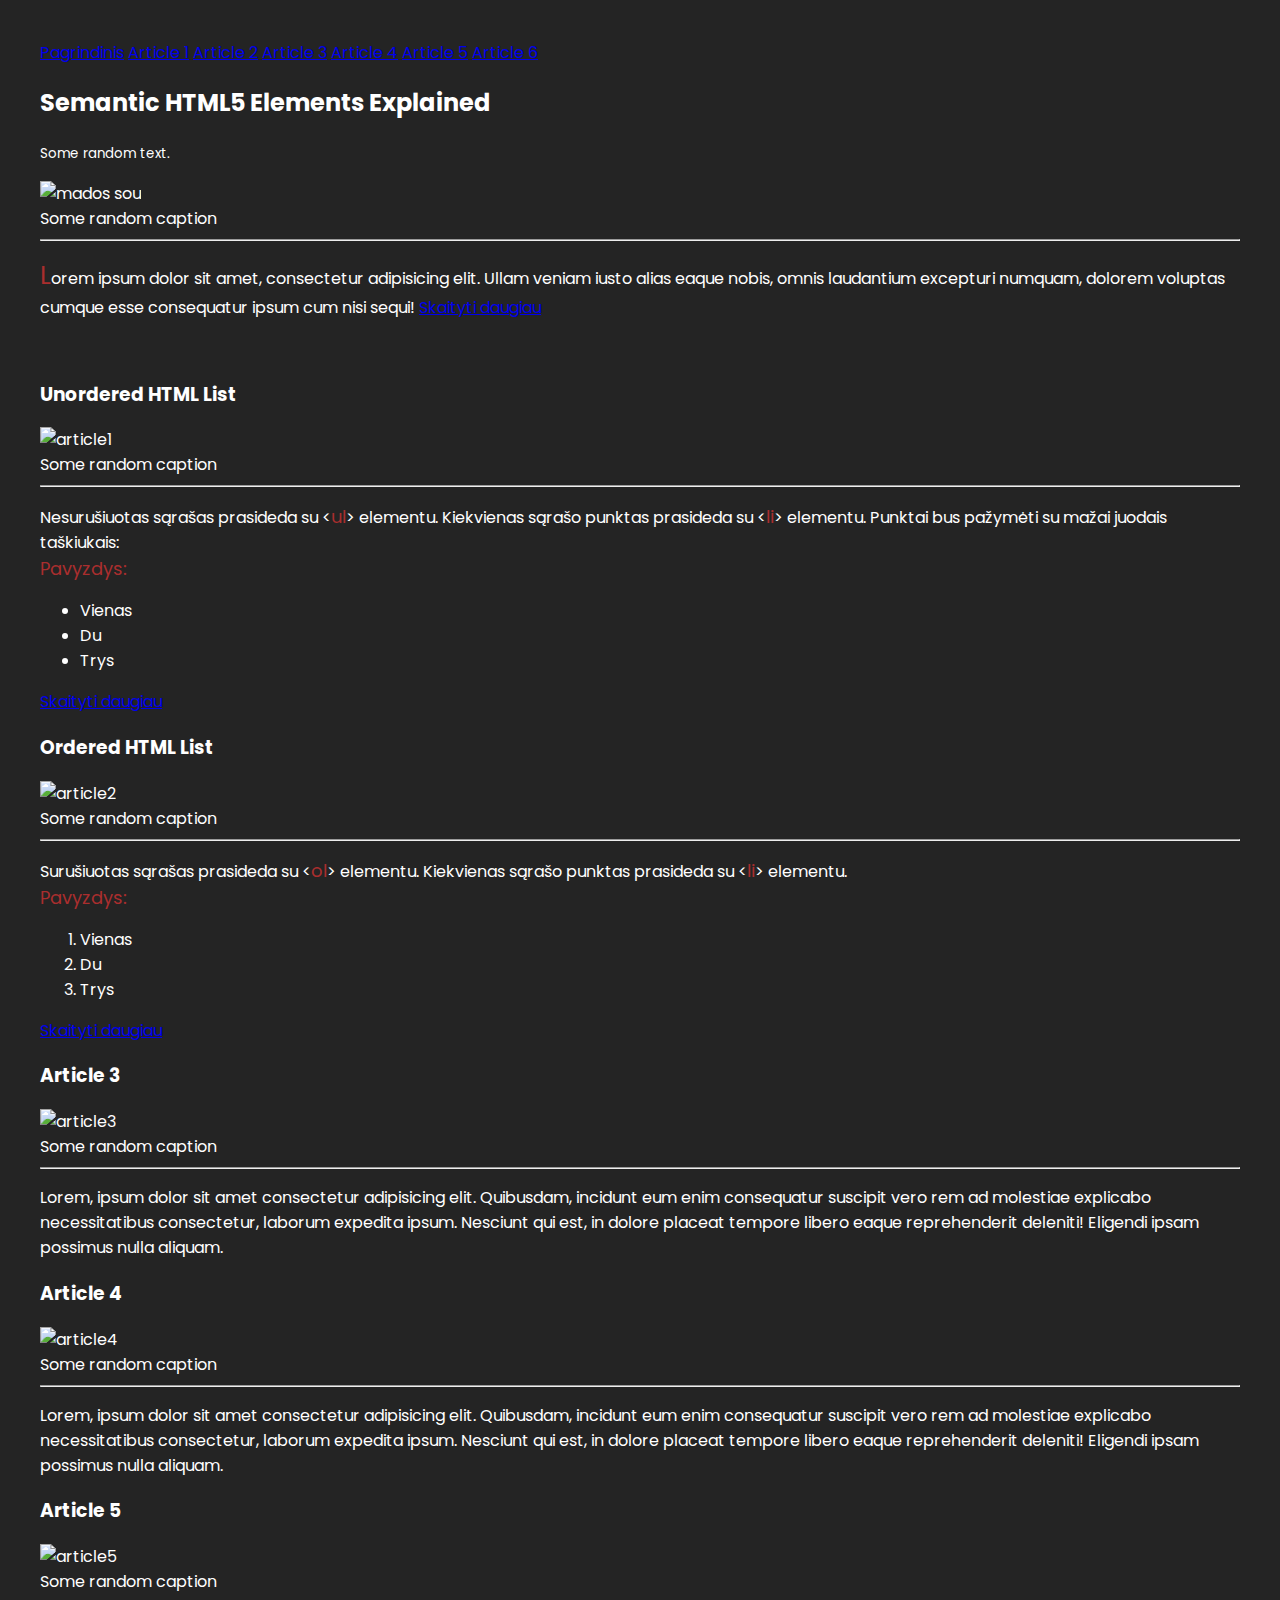
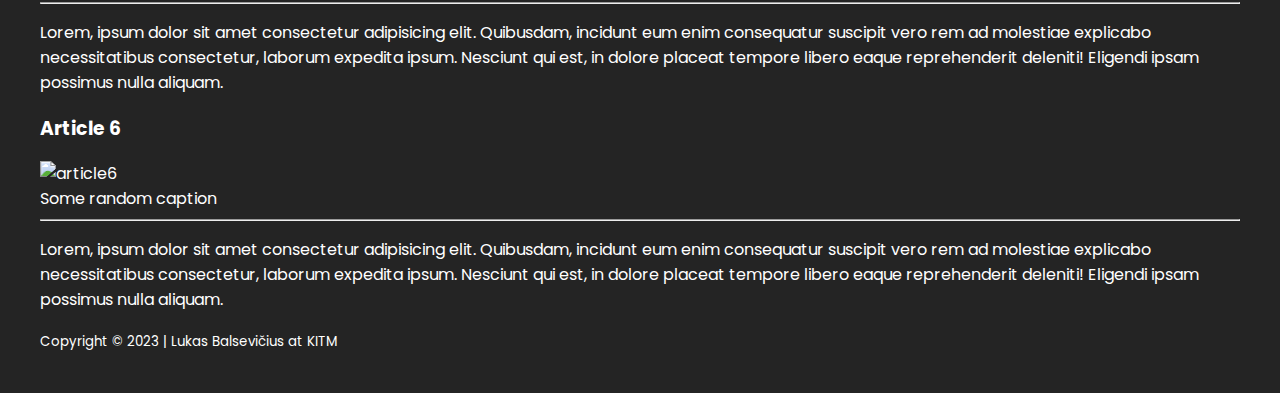
==== commit 90b61fcc: "Added new pages and rewritten some text." ====
--- a/index.html
+++ b/index.html
@@ -1,208 +1,178 @@
 <!DOCTYPE html>
 <html lang="en">
+  <head>
+    <meta charset="UTF-8" />
+    <meta http-equiv="X-UA-Compatible" content="IE=edge" />
+    <meta name="viewport" content="width=device-width, initial-scale=1.0" />
+    <link rel="stylesheet" href="style.css" />
+    <title>Naujienos</title>
+    <!--Tekstas, kuris matomas puslapio skirtuko langelyje-->
+  </head>
 
-<head>
-  <meta charset="UTF-8">
-  <meta http-equiv="X-UA-Compatible" content="IE=edge">
-  <meta name="viewport" content="width=device-width, initial-scale=1.0">
-  <link rel="stylesheet" href="style.css">
-  <title>Naujienos</title>
-</head>
+  <body>
+    <!-- NAVIGACIJOS MENIU HEADERIS -->
+    <header class="header">
+      <nav class="navbar">
+        <!-- NAVIGACIJOS MENIU -->
+        <a href="./index.html">Pagrindinis</a>
+        <a href="#article1">Article 1</a>
+        <a href="#article2">Article 2</a>
+        <a href="#article3">Article 3</a>
+        <a href="#article4">Article 4</a>
+        <a href="#article5">Article 5</a>
+        <a href="#article6">Article 6</a>
+      </nav>
+    </header>
 
-<body>
-  <header class="header">
-    <nav class="navbar">
-      <a href="#home" class=>Pagrindinis</a>
-      <a href="#about">Apie</a>
-      <a href="#education">Naujienos</a>
-      <a href="#contact">Kontaktai</a>
-    </nav>
-  </header>
-  <section>
-  <h2>Vilniuje praūžė tvarios mados festivalis: ryškūs siluetai ir įkvepimas iš siaubo filmo</h2>
-  <img src="https://kultura.kaunas.lt/upload/files/2023/05/06/apklb_cropped.jpg" alt="mados sou">
-  <hr width="2px" color="black">
-  <p><span>L</span>orem ipsum dolor sit amet, consectetur adipisicing elit. Ullam veniam iusto alias eaque nobis, omnis
-    laudantium excepturi numquam, dolorem voluptas cumque esse consequatur ipsum cum nisi sequi!</p>
-  <br>
-  <h3>Spalvingasis Z kartos pasaulis</h3>
-  <p>Lorem, ipsum dolor sit amet consectetur adipisicing elit. Quibusdam, incidunt eum enim consequatur suscipit vero
-    rem ad molestiae explicabo necessitatibus consectetur, laborum expedita ipsum. Nesciunt qui est, in dolore placeat
-    tempore libero eaque reprehenderit deleniti! Eligendi ipsam possimus nulla aliquam.</p>
-  <h3>Sprogimas Kaune</h3>
-  <p>Lorem, ipsum dolor sit amet consectetur adipisicing elit. Quibusdam, incidunt eum enim consequatur suscipit vero
-    rem ad molestiae explicabo necessitatibus consectetur, laborum expedita ipsum. Nesciunt qui est, in dolore placeat
-    tempore libero eaque reprehenderit deleniti! Eligendi ipsam possimus nulla aliquam.</p>
-  <h3>Spalvingasis Z kartos pasaulis</h3>
-  <p>Lorem, ipsum dolor sit amet consectetur adipisicing elit. Quibusdam, incidunt eum enim consequatur suscipit vero
-    rem ad molestiae explicabo necessitatibus consectetur, laborum expedita ipsum. Nesciunt qui est, in dolore placeat
-    tempore libero eaque reprehenderit deleniti! Eligendi ipsam possimus nulla aliquam.</p>
-  <h3>Spalvingasis Z kartos pasaulis</h3>
-  <p>Lorem, ipsum dolor sit amet consectetur adipisicing elit. Quibusdam, incidunt eum enim consequatur suscipit vero
-    rem ad molestiae explicabo necessitatibus consectetur, laborum expedita ipsum. Nesciunt qui est, in dolore placeat
-    tempore libero eaque reprehenderit deleniti! Eligendi ipsam possimus nulla aliquam.</p>
-  <h3>Spalvingasis Z kartos pasaulis</h3>
-  <p>Lorem, ipsum dolor sit amet consectetur adipisicing elit. Quibusdam, incidunt eum enim consequatur suscipit vero
-    rem ad molestiae explicabo necessitatibus consectetur, laborum expedita ipsum. Nesciunt qui est, in dolore placeat
-    tempore libero eaque reprehenderit deleniti! Eligendi ipsam possimus nulla aliquam.</p>
-  <h3>Spalvingasis Z kartos pasaulis</h3>
-  <p>Lorem, ipsum dolor sit amet consectetur adipisicing elit. Quibusdam, incidunt eum enim consequatur suscipit vero
-    rem ad molestiae explicabo necessitatibus consectetur, laborum expedita ipsum. Nesciunt qui est, in dolore placeat
-    tempore libero eaque reprehenderit deleniti! Eligendi ipsam possimus nulla aliquam.</p>
-  <h2>Vilniuje praūžė tvarios mados festivalis: ryškūs siluetai ir įkvepimas iš siaubo filmo</h2>
-  <img src="https://kultura.kaunas.lt/upload/files/2023/05/06/apklb_cropped.jpg" alt="mados sou">
-  <hr width="2px" color="black">
-  <p><span>L</span>orem ipsum dolor sit amet, consectetur adipisicing elit. Ullam veniam iusto alias eaque nobis, omnis
-    laudantium excepturi numquam, dolorem voluptas cumque esse consequatur ipsum cum nisi sequi!</p>
-  <br>
-  <h3>Spalvingasis Z kartos pasaulis</h3>
-  <p>Lorem, ipsum dolor sit amet consectetur adipisicing elit. Quibusdam, incidunt eum enim consequatur suscipit vero
-    rem ad molestiae explicabo necessitatibus consectetur, laborum expedita ipsum. Nesciunt qui est, in dolore placeat
-    tempore libero eaque reprehenderit deleniti! Eligendi ipsam possimus nulla aliquam.</p>
-  <h3>Sprogimas Kaune</h3>
-  <p>Lorem, ipsum dolor sit amet consectetur adipisicing elit. Quibusdam, incidunt eum enim consequatur suscipit vero
-    rem ad molestiae explicabo necessitatibus consectetur, laborum expedita ipsum. Nesciunt qui est, in dolore placeat
-    tempore libero eaque reprehenderit deleniti! Eligendi ipsam possimus nulla aliquam.</p>
-  <h3>Spalvingasis Z kartos pasaulis</h3>
-  <p>Lorem, ipsum dolor sit amet consectetur adipisicing elit. Quibusdam, incidunt eum enim consequatur suscipit vero
-    rem ad molestiae explicabo necessitatibus consectetur, laborum expedita ipsum. Nesciunt qui est, in dolore placeat
-    tempore libero eaque reprehenderit deleniti! Eligendi ipsam possimus nulla aliquam.</p>
-  <h3>Spalvingasis Z kartos pasaulis</h3>
-  <p>Lorem, ipsum dolor sit amet consectetur adipisicing elit. Quibusdam, incidunt eum enim consequatur suscipit vero
-    rem ad molestiae explicabo necessitatibus consectetur, laborum expedita ipsum. Nesciunt qui est, in dolore placeat
-    tempore libero eaque reprehenderit deleniti! Eligendi ipsam possimus nulla aliquam.</p>
-  <h3>Spalvingasis Z kartos pasaulis</h3>
-  <p>Lorem, ipsum dolor sit amet consectetur adipisicing elit. Quibusdam, incidunt eum enim consequatur suscipit vero
-    rem ad molestiae explicabo necessitatibus consectetur, laborum expedita ipsum. Nesciunt qui est, in dolore placeat
-    tempore libero eaque reprehenderit deleniti! Eligendi ipsam possimus nulla aliquam.</p>
-  <h3>Spalvingasis Z kartos pasaulis</h3>
-  <p>Lorem, ipsum dolor sit amet consectetur adipisicing elit. Quibusdam, incidunt eum enim consequatur suscipit vero
-    rem ad molestiae explicabo necessitatibus consectetur, laborum expedita ipsum. Nesciunt qui est, in dolore placeat
-    tempore libero eaque reprehenderit deleniti! Eligendi ipsam possimus nulla aliquam.</p>
-  <h2>Vilniuje praūžė tvarios mados festivalis: ryškūs siluetai ir įkvepimas iš siaubo filmo</h2>
-  <img src="https://kultura.kaunas.lt/upload/files/2023/05/06/apklb_cropped.jpg" alt="mados sou">
-  <hr width="2px" color="black">
-  <p><span>L</span>orem ipsum dolor sit amet, consectetur adipisicing elit. Ullam veniam iusto alias eaque nobis, omnis
-    laudantium excepturi numquam, dolorem voluptas cumque esse consequatur ipsum cum nisi sequi!</p>
-  <br>
-  <h3>Spalvingasis Z kartos pasaulis</h3>
-  <p>Lorem, ipsum dolor sit amet consectetur adipisicing elit. Quibusdam, incidunt eum enim consequatur suscipit vero
-    rem ad molestiae explicabo necessitatibus consectetur, laborum expedita ipsum. Nesciunt qui est, in dolore placeat
-    tempore libero eaque reprehenderit deleniti! Eligendi ipsam possimus nulla aliquam.</p>
-  <h3>Sprogimas Kaune</h3>
-  <p>Lorem, ipsum dolor sit amet consectetur adipisicing elit. Quibusdam, incidunt eum enim consequatur suscipit vero
-    rem ad molestiae explicabo necessitatibus consectetur, laborum expedita ipsum. Nesciunt qui est, in dolore placeat
-    tempore libero eaque reprehenderit deleniti! Eligendi ipsam possimus nulla aliquam.</p>
-  <h3>Spalvingasis Z kartos pasaulis</h3>
-  <p>Lorem, ipsum dolor sit amet consectetur adipisicing elit. Quibusdam, incidunt eum enim consequatur suscipit vero
-    rem ad molestiae explicabo necessitatibus consectetur, laborum expedita ipsum. Nesciunt qui est, in dolore placeat
-    tempore libero eaque reprehenderit deleniti! Eligendi ipsam possimus nulla aliquam.</p>
-  <h3>Spalvingasis Z kartos pasaulis</h3>
-  <p>Lorem, ipsum dolor sit amet consectetur adipisicing elit. Quibusdam, incidunt eum enim consequatur suscipit vero
-    rem ad molestiae explicabo necessitatibus consectetur, laborum expedita ipsum. Nesciunt qui est, in dolore placeat
-    tempore libero eaque reprehenderit deleniti! Eligendi ipsam possimus nulla aliquam.</p>
-  <h3>Spalvingasis Z kartos pasaulis</h3>
-  <p>Lorem, ipsum dolor sit amet consectetur adipisicing elit. Quibusdam, incidunt eum enim consequatur suscipit vero
-    rem ad molestiae explicabo necessitatibus consectetur, laborum expedita ipsum. Nesciunt qui est, in dolore placeat
-    tempore libero eaque reprehenderit deleniti! Eligendi ipsam possimus nulla aliquam.</p>
-  <h3>Spalvingasis Z kartos pasaulis</h3>
-  <p>Lorem, ipsum dolor sit amet consectetur adipisicing elit. Quibusdam, incidunt eum enim consequatur suscipit vero
-    rem ad molestiae explicabo necessitatibus consectetur, laborum expedita ipsum. Nesciunt qui est, in dolore placeat
-    tempore libero eaque reprehenderit deleniti! Eligendi ipsam possimus nulla aliquam.</p>
-  <h2>Vilniuje praūžė tvarios mados festivalis: ryškūs siluetai ir įkvepimas iš siaubo filmo</h2>
-  <img src="https://kultura.kaunas.lt/upload/files/2023/05/06/apklb_cropped.jpg" alt="mados sou">
-  <hr width="2px" color="black">
-  <p><span color="red">L</span>orem ipsum dolor sit amet, consectetur adipisicing elit. Ullam veniam iusto alias eaque nobis, omnis
-    laudantium excepturi numquam, dolorem voluptas cumque esse consequatur ipsum cum nisi sequi!</p>
-  <br>
-  <h3>Spalvingasis Z kartos pasaulis</h3>
-  <p>Lorem, ipsum dolor sit amet consectetur adipisicing elit. Quibusdam, incidunt eum enim consequatur suscipit vero
-    rem ad molestiae explicabo necessitatibus consectetur, laborum expedita ipsum. Nesciunt qui est, in dolore placeat
-    tempore libero eaque reprehenderit deleniti! Eligendi ipsam possimus nulla aliquam.</p>
-  <h3>Sprogimas Kaune</h3>
-  <p>Lorem, ipsum dolor sit amet consectetur adipisicing elit. Quibusdam, incidunt eum enim consequatur suscipit vero
-    rem ad molestiae explicabo necessitatibus consectetur, laborum expedita ipsum. Nesciunt qui est, in dolore placeat
-    tempore libero eaque reprehenderit deleniti! Eligendi ipsam possimus nulla aliquam.</p>
-  <h3>Spalvingasis Z kartos pasaulis</h3>
-  <p>Lorem, ipsum dolor sit amet consectetur adipisicing elit. Quibusdam, incidunt eum enim consequatur suscipit vero
-    rem ad molestiae explicabo necessitatibus consectetur, laborum expedita ipsum. Nesciunt qui est, in dolore placeat
-    tempore libero eaque reprehenderit deleniti! Eligendi ipsam possimus nulla aliquam.</p>
-  <h3>Spalvingasis Z kartos pasaulis</h3>
-  <p>Lorem, ipsum dolor sit amet consectetur adipisicing elit. Quibusdam, incidunt eum enim consequatur suscipit vero
-    rem ad molestiae explicabo necessitatibus consectetur, laborum expedita ipsum. Nesciunt qui est, in dolore placeat
-    tempore libero eaque reprehenderit deleniti! Eligendi ipsam possimus nulla aliquam.</p>
-  <h3>Spalvingasis Z kartos pasaulis</h3>
-  <p>Lorem, ipsum dolor sit amet consectetur adipisicing elit. Quibusdam, incidunt eum enim consequatur suscipit vero
-    rem ad molestiae explicabo necessitatibus consectetur, laborum expedita ipsum. Nesciunt qui est, in dolore placeat
-    tempore libero eaque reprehenderit deleniti! Eligendi ipsam possimus nulla aliquam.</p>
-  <h3>Spalvingasis Z kartos pasaulis</h3>
-    <p>Lorem, ipsum dolor sit amet consectetur adipisicing elit. Quibusdam, incidunt eum enim consequatur suscipit vero
-    rem ad molestiae explicabo necessitatibus consectetur, laborum expedita ipsum. Nesciunt qui est, in dolore placeat
-    tempore libero eaque reprehenderit deleniti! Eligendi ipsam possimus nulla aliquam.</p>
-  <h2>Vilniuje praūžė tvarios mados festivalis: ryškūs siluetai ir įkvepimas iš siaubo filmo</h2>
-  <img src="https://kultura.kaunas.lt/upload/files/2023/05/06/apklb_cropped.jpg" alt="mados sou">
-  <hr width="2px" color="black">
-    <p><span>L</span>orem ipsum dolor sit amet, consectetur adipisicing elit. Ullam veniam iusto alias eaque nobis, omnis
-    laudantium excepturi numquam, dolorem voluptas cumque esse consequatur ipsum cum nisi sequi!</p>
-  <br>
-  <h3>Spalvingasis Z kartos pasaulis</h3>
-   <p>Lorem, ipsum dolor sit amet consectetur adipisicing elit. Quibusdam, incidunt eum enim consequatur suscipit vero
-    rem ad molestiae explicabo necessitatibus consectetur, laborum expedita ipsum. Nesciunt qui est, in dolore placeat
-    tempore libero eaque reprehenderit deleniti! Eligendi ipsam possimus nulla aliquam.</p>
-  <h3>Sprogimas Kaune</h3>
-    <p>Lorem, ipsum dolor sit amet consectetur adipisicing elit. Quibusdam, incidunt eum enim consequatur suscipit vero
-    rem ad molestiae explicabo necessitatibus consectetur, laborum expedita ipsum. Nesciunt qui est, in dolore placeat
-    tempore libero eaque reprehenderit deleniti! Eligendi ipsam possimus nulla aliquam.</p>
-  <h3>Spalvingasis Z kartos pasaulis</h3>
-    <p>Lorem, ipsum dolor sit amet consectetur adipisicing elit. Quibusdam, incidunt eum enim consequatur suscipit vero
-    rem ad molestiae explicabo necessitatibus consectetur, laborum expedita ipsum. Nesciunt qui est, in dolore placeat
-    tempore libero eaque reprehenderit deleniti! Eligendi ipsam possimus nulla aliquam.</p>
-  <h3>Spalvingasis Z kartos pasaulis</h3>
-    <p>Lorem, ipsum dolor sit amet consectetur adipisicing elit. Quibusdam, incidunt eum enim consequatur suscipit vero
-    rem ad molestiae explicabo necessitatibus consectetur, laborum expedita ipsum. Nesciunt qui est, in dolore placeat
-    tempore libero eaque reprehenderit deleniti! Eligendi ipsam possimus nulla aliquam.</p>
-  <h3>Spalvingasis Z kartos pasaulis</h3>
-    <p>Lorem, ipsum dolor sit amet consectetur adipisicing elit. Quibusdam, incidunt eum enim consequatur suscipit vero
-    rem ad molestiae explicabo necessitatibus consectetur, laborum expedita ipsum. Nesciunt qui est, in dolore placeat
-    tempore libero eaque reprehenderit deleniti! Eligendi ipsam possimus nulla aliquam.</p>
-  <h3>Spalvingasis Z kartos pasaulis</h3>
-    <p>Lorem, ipsum dolor sit amet consectetur adipisicing elit. Quibusdam, incidunt eum enim consequatur suscipit vero
-    rem ad molestiae explicabo necessitatibus consectetur, laborum expedita ipsum. Nesciunt qui est, in dolore placeat
-    tempore libero eaque reprehenderit deleniti! Eligendi ipsam possimus nulla aliquam.</p>
-  <h2>Vilniuje praūžė tvarios mados festivalis: ryškūs siluetai ir įkvepimas iš siaubo filmo</h2>
-  <img src="https://kultura.kaunas.lt/upload/files/2023/05/06/apklb_cropped.jpg" alt="mados sou">
-  <hr width="2px" color="black">
-    <p><span>L</span>orem ipsum dolor sit amet, consectetur adipisicing elit. Ullam veniam iusto alias eaque nobis, omnis
-    laudantium excepturi numquam, dolorem voluptas cumque esse consequatur ipsum cum nisi sequi!</p>
-  <br>
-  <h3>Spalvingasis Z kartos pasaulis</h3>
-    <p>Lorem, ipsum dolor sit amet consectetur adipisicing elit. Quibusdam, incidunt eum enim consequatur suscipit vero
-    rem ad molestiae explicabo necessitatibus consectetur, laborum expedita ipsum. Nesciunt qui est, in dolore placeat
-    tempore libero eaque reprehenderit deleniti! Eligendi ipsam possimus nulla aliquam.</p>
-  <h3>Sprogimas Kaune</h3>
-    <p>Lorem, ipsum dolor sit amet consectetur adipisicing elit. Quibusdam, incidunt eum enim consequatur suscipit vero
-    rem ad molestiae explicabo necessitatibus consectetur, laborum expedita ipsum. Nesciunt qui est, in dolore placeat
-    tempore libero eaque reprehenderit deleniti! Eligendi ipsam possimus nulla aliquam.</p>
-  <h3>Spalvingasis Z kartos pasaulis</h3>
-    <p>Lorem, ipsum dolor sit amet consectetur adipisicing elit. Quibusdam, incidunt eum enim consequatur suscipit vero
-    rem ad molestiae explicabo necessitatibus consectetur, laborum expedita ipsum. Nesciunt qui est, in dolore placeat
-    tempore libero eaque reprehenderit deleniti! Eligendi ipsam possimus nulla aliquam.</p>
-  <h3>Spalvingasis Z kartos pasaulis</h3>
-    <p>Lorem, ipsum dolor sit amet consectetur adipisicing elit. Quibusdam, incidunt eum enim consequatur suscipit vero
-    rem ad molestiae explicabo necessitatibus consectetur, laborum expedita ipsum. Nesciunt qui est, in dolore placeat
-    tempore libero eaque reprehenderit deleniti! Eligendi ipsam possimus nulla aliquam.</p>
-  <h3>Spalvingasis Z kartos pasaulis</h3>
-    <p>Lorem, ipsum dolor sit amet consectetur adipisicing elit. Quibusdam, incidunt eum enim consequatur suscipit vero
-    rem ad molestiae explicabo necessitatibus consectetur, laborum expedita ipsum. Nesciunt qui est, in dolore placeat
-    tempore libero eaque reprehenderit deleniti! Eligendi ipsam possimus nulla aliquam.</p>
-  <h3>Spalvingasis Z kartos pasaulis</h3>
-    <p>Lorem, ipsum dolor sit amet consectetur adipisicing elit. Quibusdam, incidunt eum enim consequatur suscipit vero
-    rem ad molestiae explicabo necessitatibus consectetur, laborum expedita ipsum. Nesciunt qui est, in dolore placeat
-    tempore libero eaque reprehenderit deleniti! Eligendi ipsam possimus nulla aliquam.</p>
-  </section>
-  <br>
-  <footer>Copyright &copy; 2023 | Lukas</footer>
+    <section>
+      <!-- NURODANT id="example" GALIMA PANAUDOTI NAVIGACIJOS MENIU KAIP NUORODĄ -->
+      <article id="home">
+        <h2>Semantic HTML5 Elements Explained</h2>
+        <p><small>Some random text.</small></p>
+        <img
+          src="https://kultura.kaunas.lt/upload/files/2023/05/06/apklb_cropped.jpg"
+          alt="mados sou"
+        />
+        <!-- SU <figcaption> ELEMENTU GALIMA PARAŠYTI TEKSTĄ PO NUOTRAUKA -->
+        <figcaption>Some random caption</figcaption>
 
-</body>
+        <hr height="2px" />
+        <p>
+          <span>L</span>orem ipsum dolor sit amet, consectetur adipisicing elit.
+          Ullam veniam iusto alias eaque nobis, omnis laudantium excepturi
+          numquam, dolorem voluptas cumque esse consequatur ipsum cum nisi
+          sequi! <a href="https://www.google.lt/">Skaityti daugiau</a>
+          <!--NUORODA VEDANTI Į GOOGLE SPAUDŽIANT "Skaityti daugiau" -->
+        </p>
+      </article>
+    </section>
 
-</html>+    <br />
+
+    <section>
+      <article id="article1">
+        <h3>Unordered HTML List</h3>
+        <img
+          src="https://upload.wikimedia.org/wikipedia/commons/thumb/a/a4/JavaScript_code.png/800px-JavaScript_code.png"
+          alt="article1"
+        />
+        <figcaption>Some random caption</figcaption>
+        <hr height="2px" />
+        <p>
+          Nesurušiuotas sąrašas prasideda su &lt;<span class="uhl">ul</span>&gt; elementu.
+          Kiekvienas sąrašo punktas prasideda su &lt;<span class="uhl">li</span
+          >&gt; elementu. Punktai bus pažymėti su mažai juodais taškiukais:<br>
+          <span class="uhl">Pavyzdys:</span>
+          <ul>
+            <li>Vienas</li>
+            <li>Du</li>
+            <li>Trys</li>
+          </ul>
+          <a href="/second.html">Skaityti daugiau</a>
+        </p>
+      </article>
+    </section>
+
+    <section>
+      <article id="article2">
+        <h3>Ordered HTML List</h3>
+        <img
+          src="https://upload.wikimedia.org/wikipedia/commons/thumb/a/a4/JavaScript_code.png/800px-JavaScript_code.png"
+          alt="article2"
+        />
+        <figcaption>Some random caption</figcaption>
+        <hr height="2px" />
+        <p>
+          Surušiuotas sąrašas prasideda su &lt;<span class="uhl">ol</span>&gt; elementu.
+          Kiekvienas sąrašo punktas prasideda su &lt;<span class="uhl">li</span>&gt; elementu.<br>
+          <span class="uhl">Pavyzdys:</span>
+          <ol>
+            <li>Vienas</li>
+            <li>Du</li>
+            <li>Trys</li>
+          </ol>
+          <a href="/third.html">Skaityti daugiau</a>
+        </p>
+      </article>
+    </section>
+
+    <section>
+      <article id="article3">
+        <h3>Article 3</h3>
+        <img
+          src="https://upload.wikimedia.org/wikipedia/commons/thumb/a/a4/JavaScript_code.png/800px-JavaScript_code.png"
+          alt="article3"
+        />
+        <figcaption>Some random caption</figcaption>
+        <hr height="2px" />
+        <p>
+          Lorem, ipsum dolor sit amet consectetur adipisicing elit. Quibusdam,
+          incidunt eum enim consequatur suscipit vero rem ad molestiae explicabo
+          necessitatibus consectetur, laborum expedita ipsum. Nesciunt qui est,
+          in dolore placeat tempore libero eaque reprehenderit deleniti!
+          Eligendi ipsam possimus nulla aliquam.
+        </p>
+      </article>
+    </section>
+
+    <section>
+      <article id="article4">
+        <h3>Article 4</h3>
+        <img
+          src="https://upload.wikimedia.org/wikipedia/commons/thumb/a/a4/JavaScript_code.png/800px-JavaScript_code.png"
+          alt="article4"
+        />
+        <figcaption>Some random caption</figcaption>
+        <hr height="2px" />
+        <p>
+          Lorem, ipsum dolor sit amet consectetur adipisicing elit. Quibusdam,
+          incidunt eum enim consequatur suscipit vero rem ad molestiae explicabo
+          necessitatibus consectetur, laborum expedita ipsum. Nesciunt qui est,
+          in dolore placeat tempore libero eaque reprehenderit deleniti!
+          Eligendi ipsam possimus nulla aliquam.
+        </p>
+      </article>
+    </section>
+
+    <section>
+      <article id="article5">
+        <h3>Article 5</h3>
+        <img
+          src="https://upload.wikimedia.org/wikipedia/commons/thumb/a/a4/JavaScript_code.png/800px-JavaScript_code.png"
+          alt="article5"
+        />
+        <figcaption>Some random caption</figcaption>
+        <hr height="2px" />
+        <p>
+          Lorem, ipsum dolor sit amet consectetur adipisicing elit. Quibusdam,
+          incidunt eum enim consequatur suscipit vero rem ad molestiae explicabo
+          necessitatibus consectetur, laborum expedita ipsum. Nesciunt qui est,
+          in dolore placeat tempore libero eaque reprehenderit deleniti!
+          Eligendi ipsam possimus nulla aliquam.
+        </p>
+      </article>
+    </section>
+
+    <section>
+      <article id="article6">
+        <h3>Article 6</h3>
+        <img
+          src="https://upload.wikimedia.org/wikipedia/commons/thumb/a/a4/JavaScript_code.png/800px-JavaScript_code.png"
+          alt="article6"
+        />
+        <figcaption>Some random caption</figcaption>
+        <hr height="2px" />
+        <p>
+          Lorem, ipsum dolor sit amet consectetur adipisicing elit. Quibusdam,
+          incidunt eum enim consequatur suscipit vero rem ad molestiae explicabo
+          necessitatibus consectetur, laborum expedita ipsum. Nesciunt qui est,
+          in dolore placeat tempore libero eaque reprehenderit deleniti!
+          Eligendi ipsam possimus nulla aliquam.
+        </p>
+      </article>
+    </section>
+
+    <footer><small>Copyright &copy; 2023 | Lukas Balsevičius at KITM</small></footer>
+    <!-- &copy; padaro Copyright ženkliuką, kitaip vadinamą "entity" -->
+  </body>
+</html>
--- a/style.css
+++ b/style.css
@@ -1,4 +1,8 @@
 @import url('https://fonts.googleapis.com/css2?family=Poppins:wght@400,700&display=swap');
+
+html {
+    scroll-behavior: smooth;
+  }
 
 body {
     background: rgb(36, 36, 36);
@@ -12,4 +16,13 @@
 span {
     color: rgb(170, 46, 46);
     font-size: 25px;
+}
+
+img {
+    max-width: 50%;
+    max-height: 50%;
+}
+
+.uhl {
+    font-size: 18px;
 }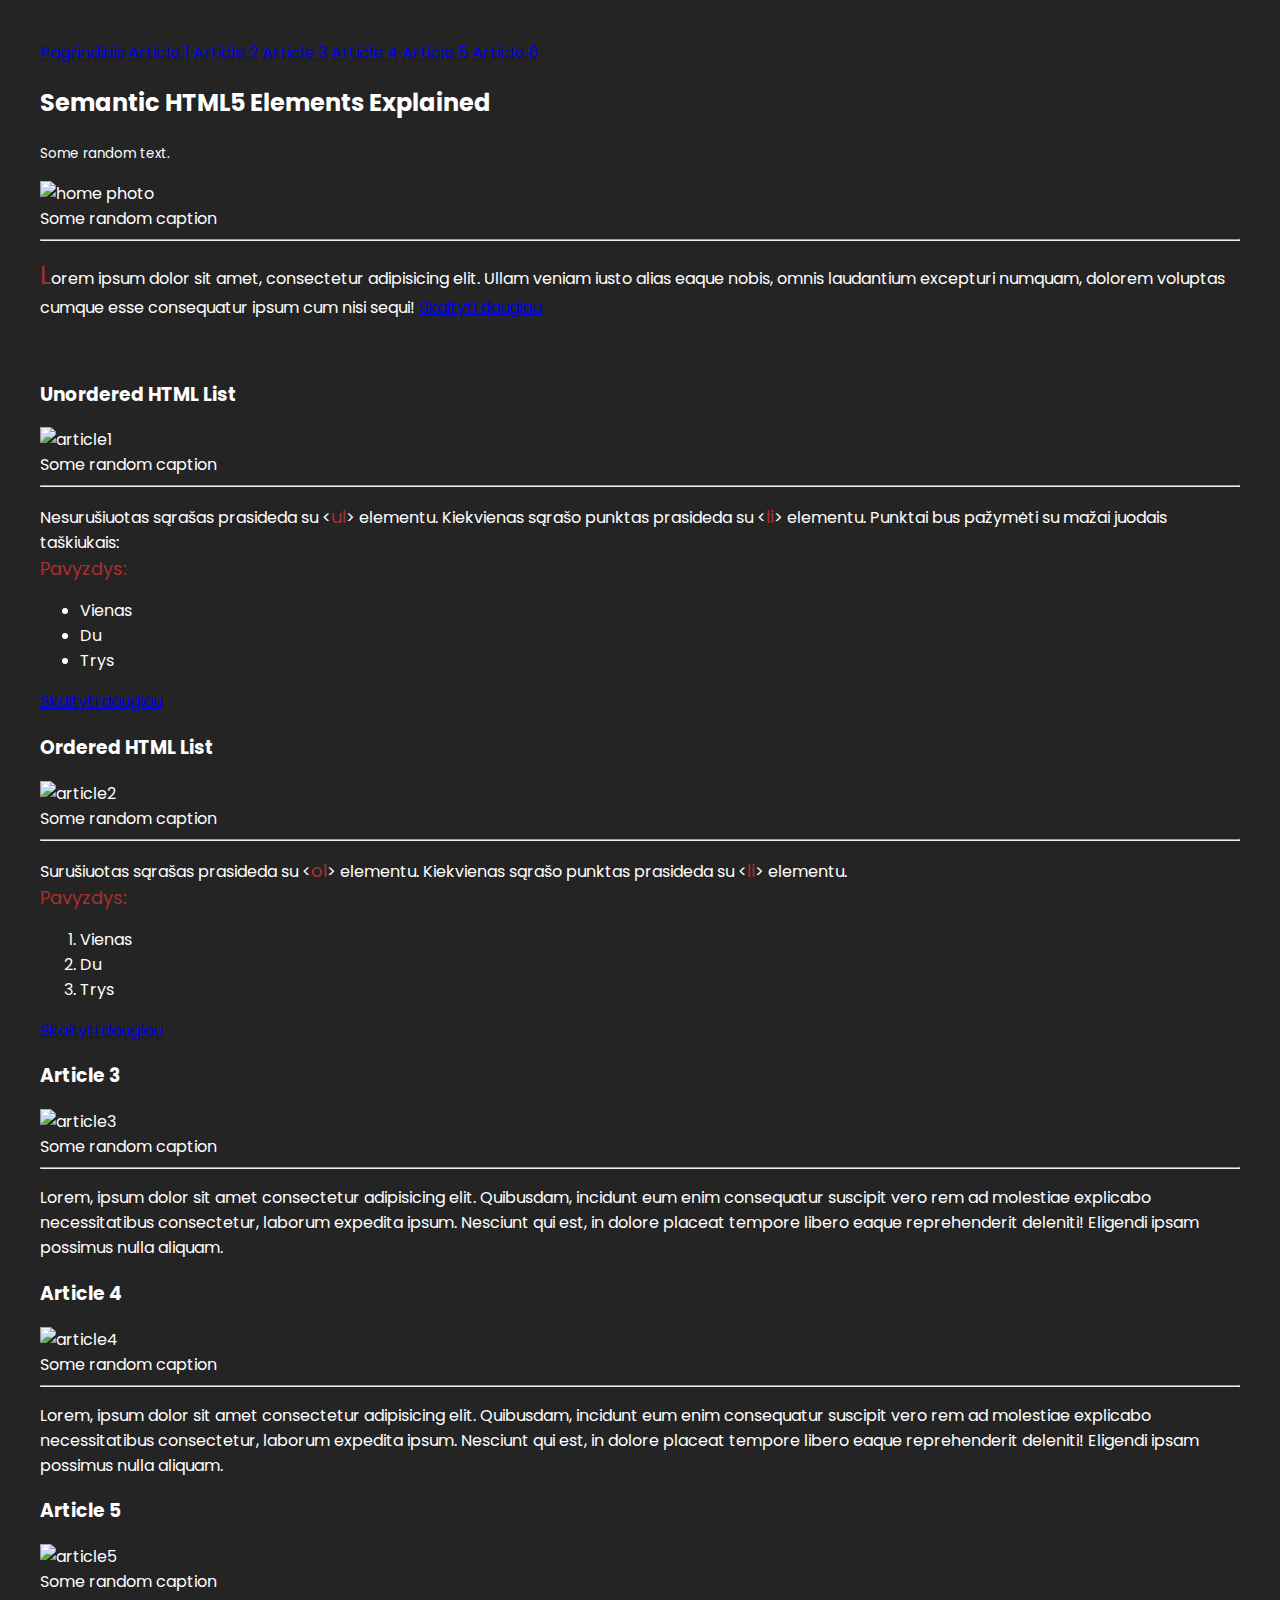
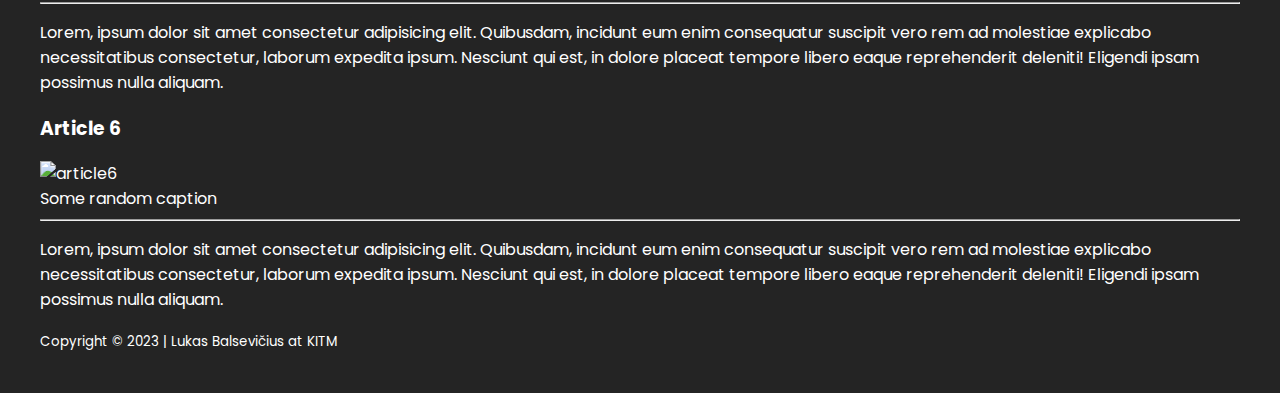
==== commit c4e38e53: "Changed the first photo" ====
--- a/index.html
+++ b/index.html
@@ -30,8 +30,8 @@
         <h2>Semantic HTML5 Elements Explained</h2>
         <p><small>Some random text.</small></p>
         <img
-          src="https://kultura.kaunas.lt/upload/files/2023/05/06/apklb_cropped.jpg"
-          alt="mados sou"
+          src="https://upload.wikimedia.org/wikipedia/commons/thumb/a/a4/JavaScript_code.png/800px-JavaScript_code.png"
+          alt="home photo"
         />
         <!-- SU <figcaption> ELEMENTU GALIMA PARAŠYTI TEKSTĄ PO NUOTRAUKA -->
         <figcaption>Some random caption</figcaption>
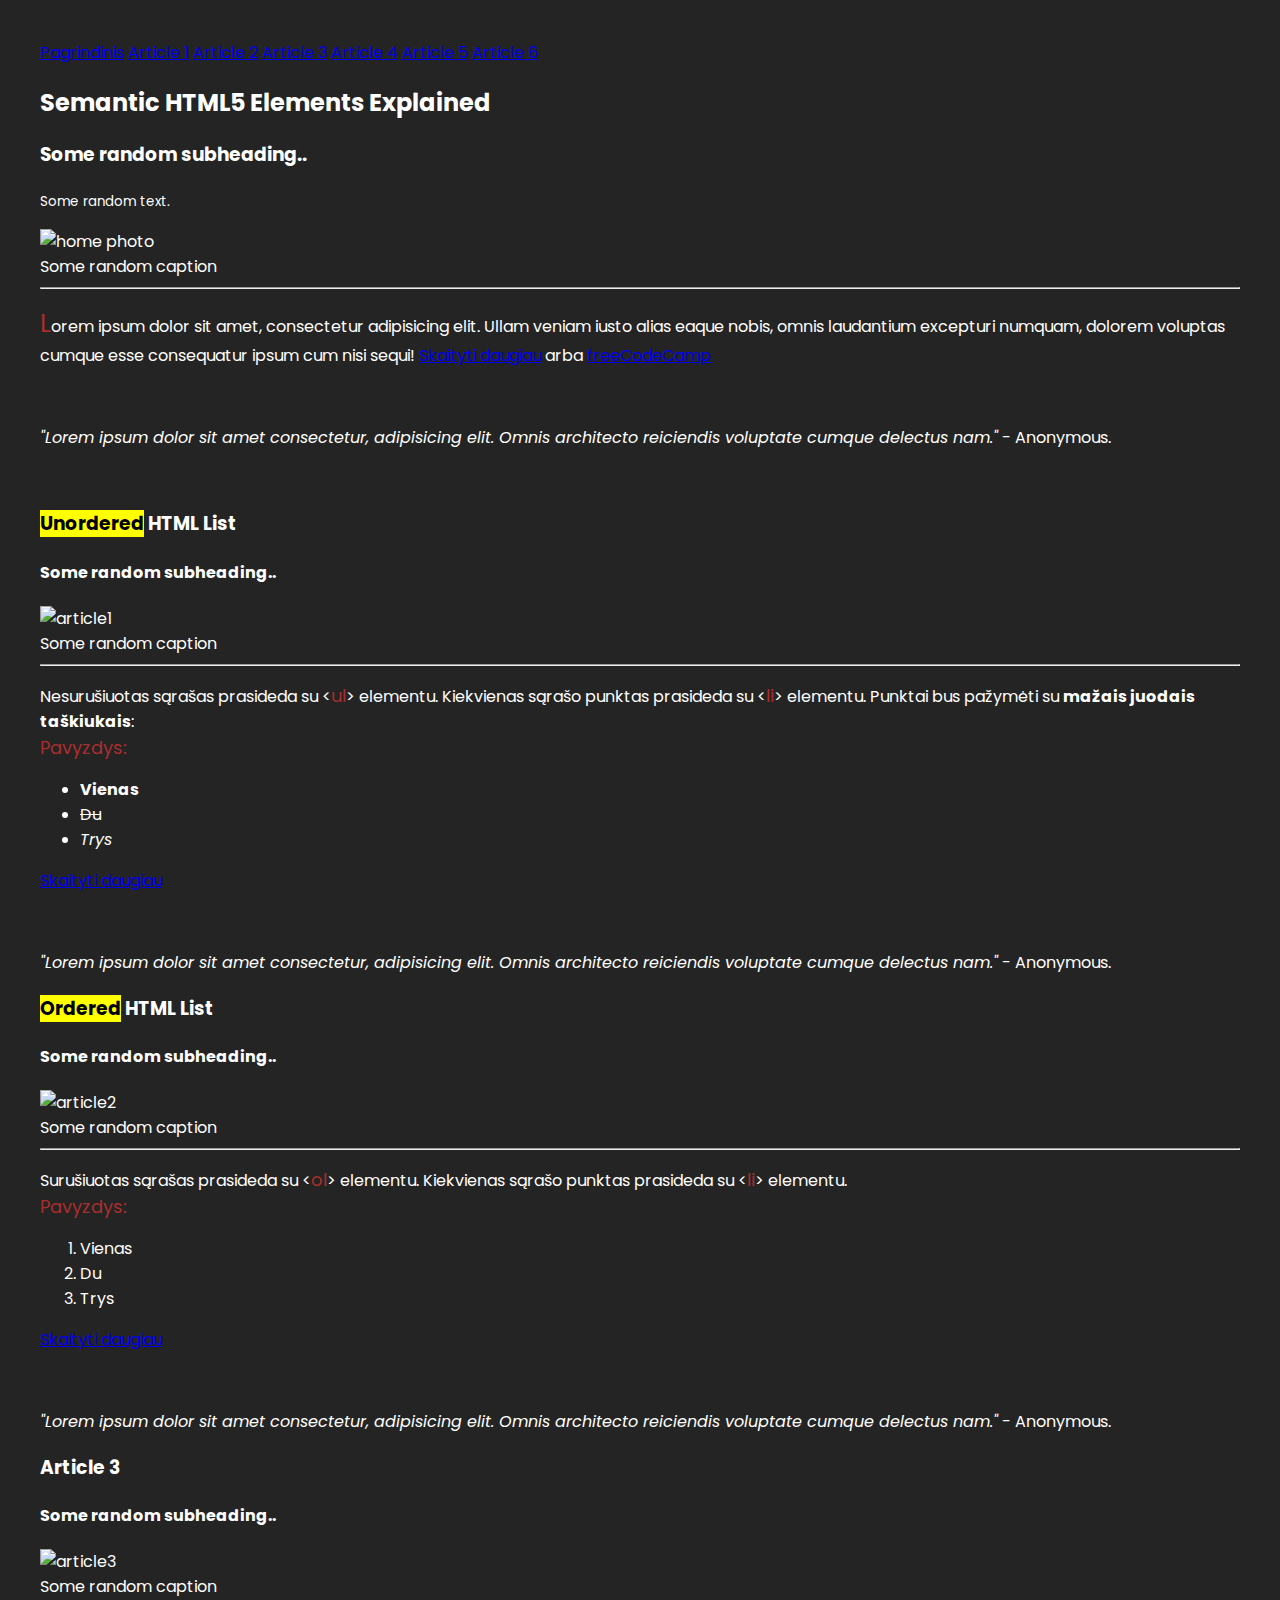
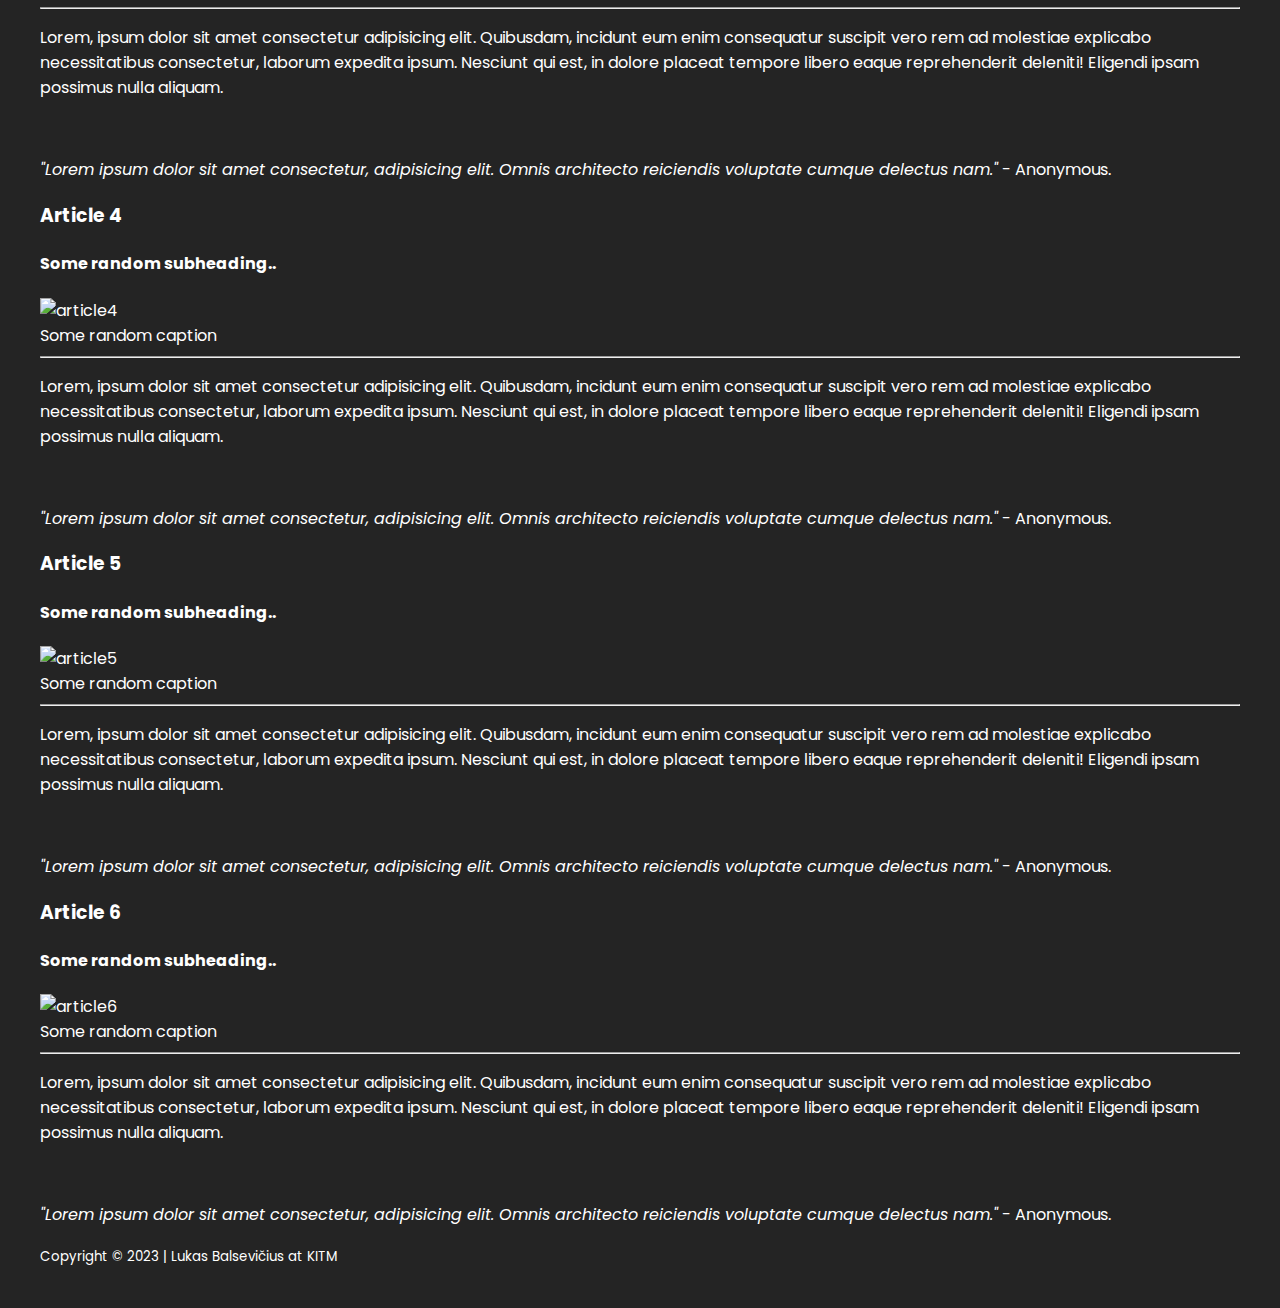
==== commit 435d0ad7: "Changes to the appearance with semantic tags" ====
--- a/index.html
+++ b/index.html
@@ -28,6 +28,7 @@
       <!-- NURODANT id="example" GALIMA PANAUDOTI NAVIGACIJOS MENIU KAIP NUORODĄ -->
       <article id="home">
         <h2>Semantic HTML5 Elements Explained</h2>
+        <h3>Some random subheading..</h3>
         <p><small>Some random text.</small></p>
         <img
           src="https://upload.wikimedia.org/wikipedia/commons/thumb/a/a4/JavaScript_code.png/800px-JavaScript_code.png"
@@ -41,8 +42,11 @@
           <span>L</span>orem ipsum dolor sit amet, consectetur adipisicing elit.
           Ullam veniam iusto alias eaque nobis, omnis laudantium excepturi
           numquam, dolorem voluptas cumque esse consequatur ipsum cum nisi
-          sequi! <a href="https://www.google.lt/">Skaityti daugiau</a>
+          sequi! <a href="https://www.google.lt/">Skaityti daugiau</a> arba <a href="https://www.freecodecamp.org/news/semantic-html5-elements/">freeCodeCamp</a>
           <!--NUORODA VEDANTI Į GOOGLE SPAUDŽIANT "Skaityti daugiau" -->
+        </p><br>
+        <p>
+          <em>"Lorem ipsum dolor sit amet consectetur, adipisicing elit. Omnis architecto reiciendis voluptate cumque delectus nam."</em> - Anonymous.
         </p>
       </article>
     </section>
@@ -51,7 +55,8 @@
 
     <section>
       <article id="article1">
-        <h3>Unordered HTML List</h3>
+        <h3><mark>Unordered</mark> HTML List</h3>
+        <h4>Some random subheading..</h4>
         <img
           src="https://upload.wikimedia.org/wikipedia/commons/thumb/a/a4/JavaScript_code.png/800px-JavaScript_code.png"
           alt="article1"
@@ -61,21 +66,25 @@
         <p>
           Nesurušiuotas sąrašas prasideda su &lt;<span class="uhl">ul</span>&gt; elementu.
           Kiekvienas sąrašo punktas prasideda su &lt;<span class="uhl">li</span
-          >&gt; elementu. Punktai bus pažymėti su mažai juodais taškiukais:<br>
+          >&gt; elementu. Punktai bus pažymėti su <strong>mažais juodais taškiukais</strong>:<br>
           <span class="uhl">Pavyzdys:</span>
           <ul>
-            <li>Vienas</li>
-            <li>Du</li>
-            <li>Trys</li>
+            <li><strong>Vienas</strong></li>
+            <li><del>Du</del></li>
+            <li><em>Trys</em></li>
           </ul>
           <a href="/second.html">Skaityti daugiau</a>
+        </p><br>
+        <p>
+          <em>"Lorem ipsum dolor sit amet consectetur, adipisicing elit. Omnis architecto reiciendis voluptate cumque delectus nam."</em> - Anonymous.
         </p>
       </article>
     </section>
 
     <section>
       <article id="article2">
-        <h3>Ordered HTML List</h3>
+        <h3><mark>Ordered</mark> HTML List</h3>   
+        <h4>Some random subheading..</h4>
         <img
           src="https://upload.wikimedia.org/wikipedia/commons/thumb/a/a4/JavaScript_code.png/800px-JavaScript_code.png"
           alt="article2"
@@ -92,6 +101,9 @@
             <li>Trys</li>
           </ol>
           <a href="/third.html">Skaityti daugiau</a>
+        </p><br>
+        <p>
+          <em>"Lorem ipsum dolor sit amet consectetur, adipisicing elit. Omnis architecto reiciendis voluptate cumque delectus nam."</em> - Anonymous.
         </p>
       </article>
     </section>
@@ -99,6 +111,7 @@
     <section>
       <article id="article3">
         <h3>Article 3</h3>
+        <h4>Some random subheading..</h4>
         <img
           src="https://upload.wikimedia.org/wikipedia/commons/thumb/a/a4/JavaScript_code.png/800px-JavaScript_code.png"
           alt="article3"
@@ -111,6 +124,9 @@
           necessitatibus consectetur, laborum expedita ipsum. Nesciunt qui est,
           in dolore placeat tempore libero eaque reprehenderit deleniti!
           Eligendi ipsam possimus nulla aliquam.
+        </p><br>
+        <p>
+          <em>"Lorem ipsum dolor sit amet consectetur, adipisicing elit. Omnis architecto reiciendis voluptate cumque delectus nam."</em> - Anonymous.
         </p>
       </article>
     </section>
@@ -118,6 +134,7 @@
     <section>
       <article id="article4">
         <h3>Article 4</h3>
+        <h4>Some random subheading..</h4>
         <img
           src="https://upload.wikimedia.org/wikipedia/commons/thumb/a/a4/JavaScript_code.png/800px-JavaScript_code.png"
           alt="article4"
@@ -130,6 +147,9 @@
           necessitatibus consectetur, laborum expedita ipsum. Nesciunt qui est,
           in dolore placeat tempore libero eaque reprehenderit deleniti!
           Eligendi ipsam possimus nulla aliquam.
+        </p><br>
+        <p>
+          <em>"Lorem ipsum dolor sit amet consectetur, adipisicing elit. Omnis architecto reiciendis voluptate cumque delectus nam."</em> - Anonymous.
         </p>
       </article>
     </section>
@@ -137,6 +157,7 @@
     <section>
       <article id="article5">
         <h3>Article 5</h3>
+        <h4>Some random subheading..</h4>
         <img
           src="https://upload.wikimedia.org/wikipedia/commons/thumb/a/a4/JavaScript_code.png/800px-JavaScript_code.png"
           alt="article5"
@@ -149,6 +170,9 @@
           necessitatibus consectetur, laborum expedita ipsum. Nesciunt qui est,
           in dolore placeat tempore libero eaque reprehenderit deleniti!
           Eligendi ipsam possimus nulla aliquam.
+        </p><br>
+        <p>
+          <em>"Lorem ipsum dolor sit amet consectetur, adipisicing elit. Omnis architecto reiciendis voluptate cumque delectus nam."</em> - Anonymous.
         </p>
       </article>
     </section>
@@ -156,6 +180,7 @@
     <section>
       <article id="article6">
         <h3>Article 6</h3>
+        <h4>Some random subheading..</h4>
         <img
           src="https://upload.wikimedia.org/wikipedia/commons/thumb/a/a4/JavaScript_code.png/800px-JavaScript_code.png"
           alt="article6"
@@ -168,6 +193,9 @@
           necessitatibus consectetur, laborum expedita ipsum. Nesciunt qui est,
           in dolore placeat tempore libero eaque reprehenderit deleniti!
           Eligendi ipsam possimus nulla aliquam.
+        </p><br>
+        <p>
+          <em>"Lorem ipsum dolor sit amet consectetur, adipisicing elit. Omnis architecto reiciendis voluptate cumque delectus nam."</em> - Anonymous.
         </p>
       </article>
     </section>
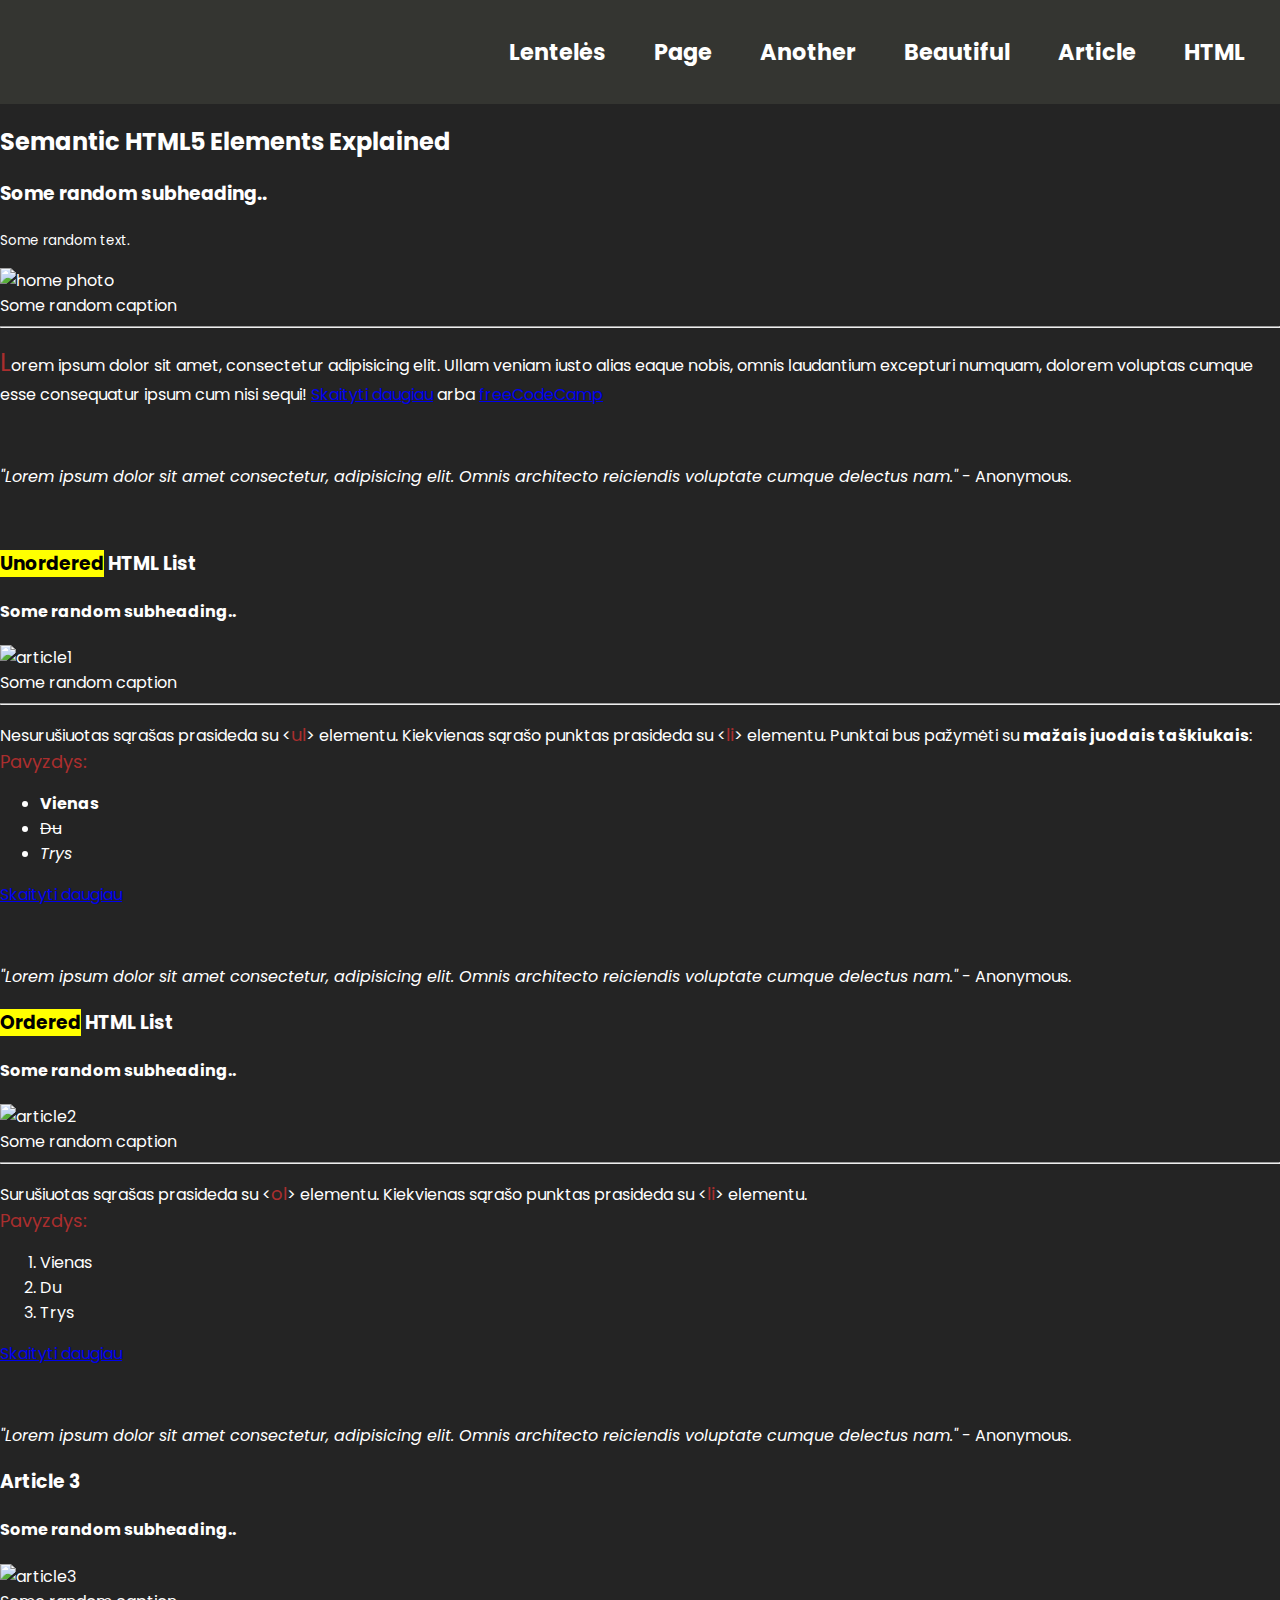
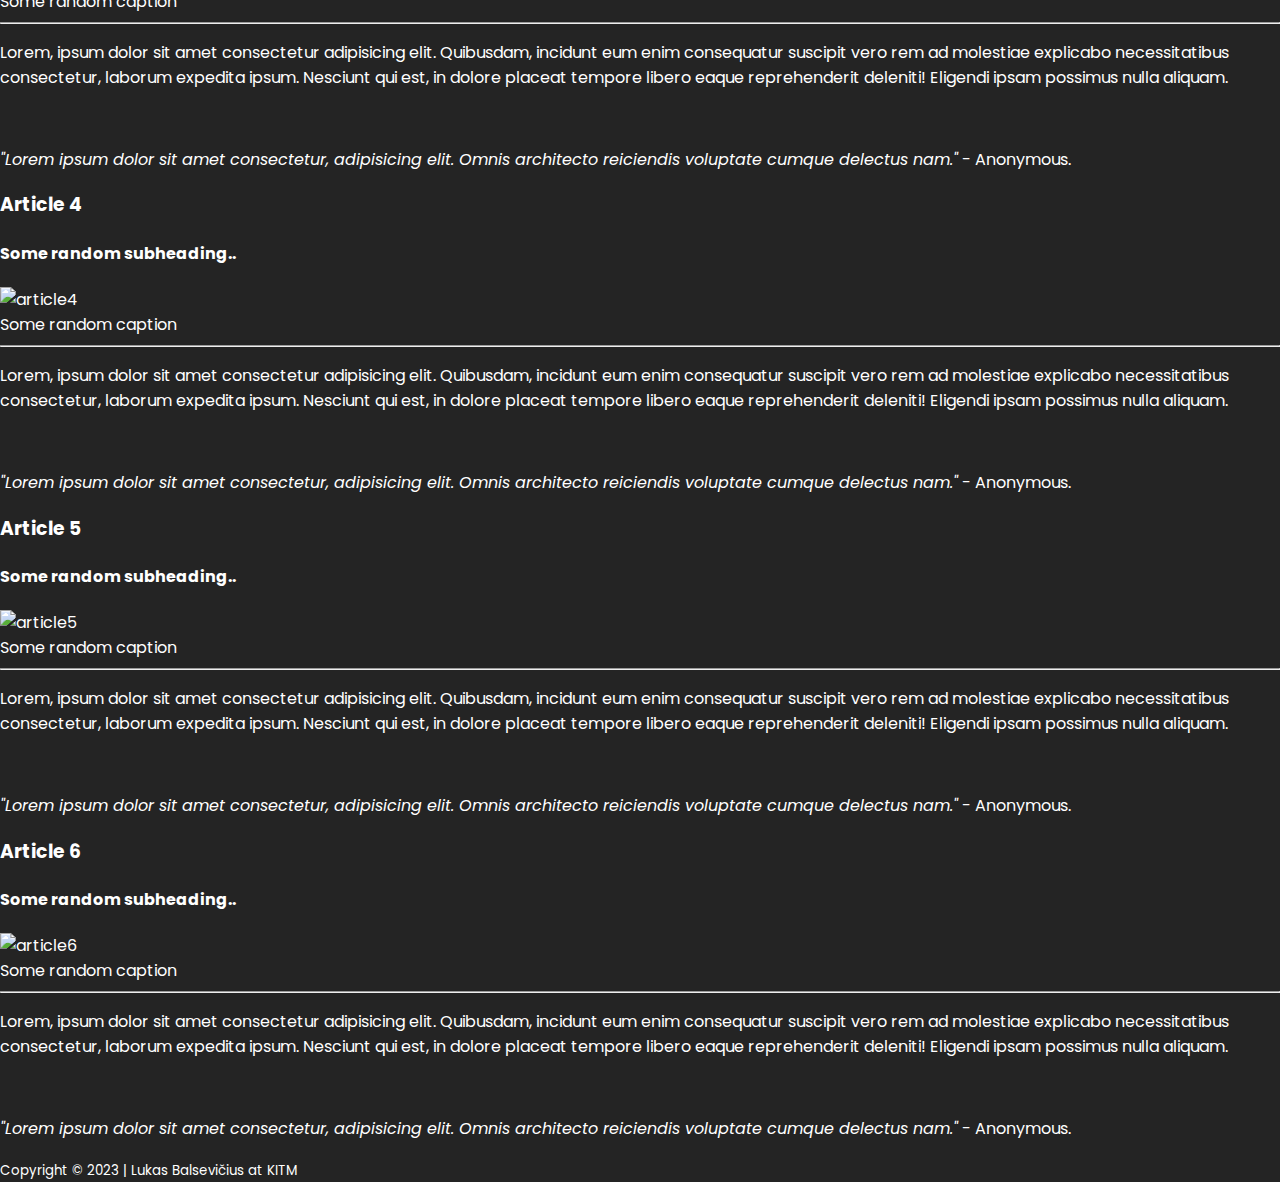
==== commit 8a2a414f: "lenteles" ====
--- a/index.html
+++ b/index.html
@@ -14,13 +14,13 @@
     <header class="header">
       <nav class="navbar">
         <!-- NAVIGACIJOS MENIU -->
-        <a href="./index.html">Pagrindinis</a>
-        <a href="#article1">Article 1</a>
-        <a href="#article2">Article 2</a>
-        <a href="#article3">Article 3</a>
-        <a href="#article4">Article 4</a>
-        <a href="#article5">Article 5</a>
-        <a href="#article6">Article 6</a>
+        <a href="./index.html"><i class="gg-home"></i></a>
+        <a href="./second.html">Lentelės</a>
+        <a href="#article2">Page</a>
+        <a href="#article3">Another</a>
+        <a href="#article4">Beautiful</a>
+        <a href="#article5">Article</a>
+        <a href="#article6">HTML</a>
       </nav>
     </header>
 
@@ -73,7 +73,7 @@
             <li><del>Du</del></li>
             <li><em>Trys</em></li>
           </ul>
-          <a href="/second.html">Skaityti daugiau</a>
+          <a href="./second.html">Skaityti daugiau</a>
         </p><br>
         <p>
           <em>"Lorem ipsum dolor sit amet consectetur, adipisicing elit. Omnis architecto reiciendis voluptate cumque delectus nam."</em> - Anonymous.
@@ -100,7 +100,7 @@
             <li>Du</li>
             <li>Trys</li>
           </ol>
-          <a href="/third.html">Skaityti daugiau</a>
+          <a href="./third.html">Skaityti daugiau</a>
         </p><br>
         <p>
           <em>"Lorem ipsum dolor sit amet consectetur, adipisicing elit. Omnis architecto reiciendis voluptate cumque delectus nam."</em> - Anonymous.
@@ -203,4 +203,4 @@
     <footer><small>Copyright &copy; 2023 | Lukas Balsevičius at KITM</small></footer>
     <!-- &copy; padaro Copyright ženkliuką, kitaip vadinamą "entity" -->
   </body>
-</html>
+</html>--- a/style.css
+++ b/style.css
@@ -1,4 +1,5 @@
 @import url('https://fonts.googleapis.com/css2?family=Poppins:wght@400,700&display=swap');
+@import url('https://unpkg.com/css.gg@2.0.0/icons/css/home.css');
 
 html {
     scroll-behavior: smooth;
@@ -8,9 +9,7 @@
     background: rgb(36, 36, 36);
     color: white;
     font-family: 'Poppins', sans-serif;
-    align-items: center;
-    justify-content: center;
-    padding: 2rem;
+    margin: 0;
 }
 
 span {
@@ -25,4 +24,63 @@
 
 .uhl {
     font-size: 18px;
+}
+
+.navbar {
+    display: flex;
+    justify-content: flex-end;
+}
+
+.logo {
+    display: flex;
+    justify-content: flex-start;
+}
+
+.navbar a {
+    position: relative;
+    font-size: 1.4rem;
+    color: white;
+    text-decoration: none;
+    font-weight: 700;
+    margin: 1.5rem;
+}
+
+.header {
+    background: rgb(52, 53, 49);
+    padding: .7rem;
+    margin: 0;
+}
+
+.navbar a:hover {
+    color: rgb(245, 102, 102);
+    z-index: 100;
+    transition: .5s;
+}
+
+.navbar a:hover::before {
+    color: white;
+}
+
+table,
+td {
+  border: 1px solid rgb(255, 255, 255);
+  border-collapse: collapse;
+  text-align: center;
+  margin: 2rem;
+}
+
+thead,
+tfoot {
+  background-color: rgb(255, 255, 255);
+  color: rgb(0, 0, 0);
+}
+
+th {
+    height: 40px;
+    border: 1px solid black;
+}
+
+.table {
+    display: flex;
+    flex-wrap: wrap;
 }